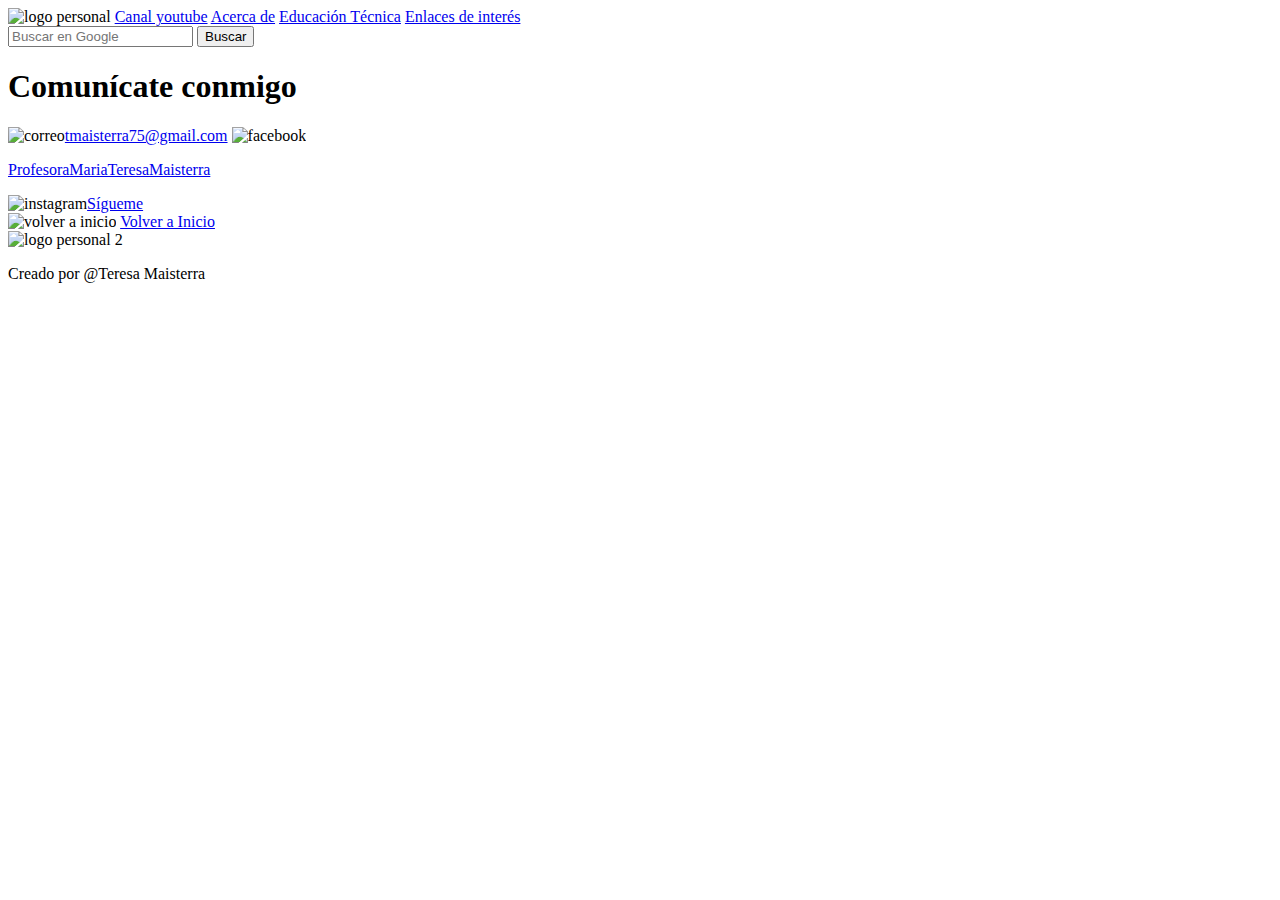
==== contacto.html @ 5f91b8fe "initial commit" ====
<!DOCTYPE html>
<html lang="en">

<head>
  <meta charset="UTF-8">
  <meta http-equiv="X-UA-Compatible" content="IE=edge">
  <meta name="viewport" content="width=device-width, initial-scale=1.0">
  <meta name="description" content="sitio web educativo sobre educación técnica">
  <meta name="keywords" content="educacion, tecnología, industria de procesos, marketing, informática, secundaria">
  <link href="https://cdn.jsdelivr.net/npm/bootstrap@5.3.0-alpha3/dist/css/bootstrap.min.css" rel="stylesheet"
    integrity="sha384-KK94CHFLLe+nY2dmCWGMq91rCGa5gtU4mk92HdvYe+M/SXH301p5ILy+dN9+nJOZ" crossorigin="anonymous">
  <link rel="stylesheet" href="Estilos/CSS/Style.css">
  <title>Contacto | Contenidos y más </title>
</head>

<body class="body-contacto">
  <header>
    <!--Barra de navegación-->
    <div class="navbar">
      <img class="nav-imagen" src="Images/logo4.png" alt="logo personal">
      <a class="nav-enlaces" href="https://youtube.com/@teresamaisterrra">Canal youtube</a>
           <a class="nav-enlaces" href="sobremi.html">Acerca de</a>      
      <a class="nav-enlaces" href="educacionTecnica.html">Educación Técnica</a>
      <a class="nav-enlaces" href="enlacesDeInteres.html">Enlaces de interés</a>
      <div class="search-container">
        <form action="https://www.google.com/search" method="GET">
          <input type="text" name="q" placeholder="Buscar en Google">
          <button class="search-button" type="submit">Buscar</button>
        </form>
      </div>
    </div>
  </header>
  <!--Titulo-->
  <h1 class="titulo"> Comunícate conmigo</h1>

  <div class="contenedor4">
    <img class="imagenes2" src="Images/Correo 2.png" alt="correo"><a class="redes"
      href="mailto:tmaisterra75@gmail.com">tmaisterra75@gmail.com</a></img>
    <img class="imagenes2" src="Images/facebook.png" alt="facebook">
    <p class="redes"><a href="https://www.facebook.com/ProfesoraMariaTeresaMaisterra">ProfesoraMariaTeresaMaisterra</a>
    </p></img>
    <img class="imagenes2" src="Images/Instagram 1.png" alt="instagram"><a class="redes"
      href="https//instagram.com/mtmaisterra/">Sígueme</a></img>

  </div>

  <footer>
    <img class="volver" src="Images/Flecha1.png" alt="volver a inicio">
    <a class="enlace-index" href="index.html"> Volver a Inicio</a>
    <div class="contenedor2">

      <img class="logoFinal" src="Images/logo2.png" alt="logo personal 2">
    </div>
    <p class="datosCreacion">Creado por @Teresa Maisterra</p>
  </footer>
  <script src="https://code.jquery.com/jquery-3.5.1.slim.min.js"></script>
  <script src="https://stackpath.bootstrapcdn.com/bootstrap/4.5.2/js/bootstrap.min.js"></script>
</body>

</html>
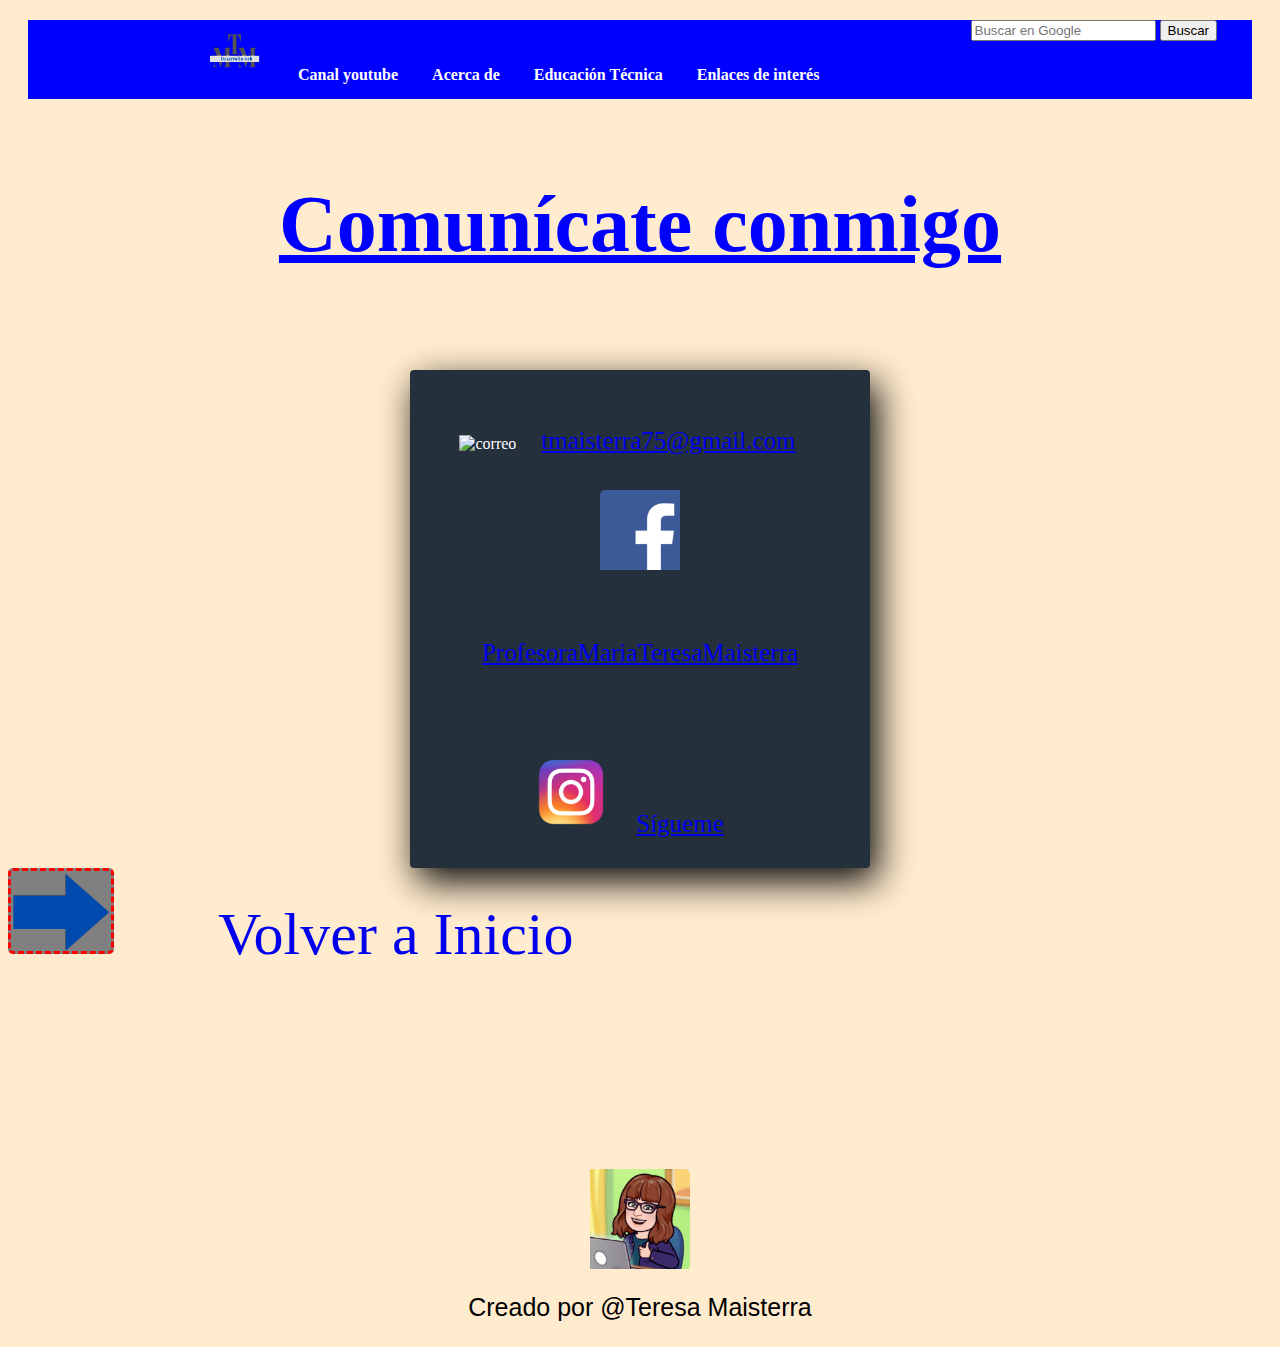
==== commit 0ea87174: "Add files via upload" ====
--- a/contacto.html
+++ b/contacto.html
@@ -49,7 +49,7 @@
     <a class="enlace-index" href="index.html"> Volver a Inicio</a>
     <div class="contenedor2">
 
-      <img class="logoFinal" src="Images/logo2.png" alt="logo personal 2">
+      <img class="logoFinal" src="Images/Logo2.png" alt="logo personal 2">
     </div>
     <p class="datosCreacion">Creado por @Teresa Maisterra</p>
   </footer>
--- a/Estilos/CSS/Style.css
+++ b/Estilos/CSS/Style.css
@@ -0,0 +1,355 @@
+@keyframes aparecer {
+  0% {
+    opacity: 0;
+  }
+  25% {
+    opacity: 2;
+  }
+  50% {
+    opacity: 4;
+  }
+  75% {
+    opacity: 5;
+  }
+  100% {
+    opacity: 6;
+  }
+}
+.body-index, .body-enlacesdeInteres, .body-educTecnica, .acercaDe-Body, .body-educacionI, .body-contacto, .body-marketing, .body-operaciones, .body-informatica, .body-educacionII {
+  background: blanchedalmond;
+}
+.body-index .mi-elemento, .body-enlacesdeInteres .mi-elemento, .body-educTecnica .mi-elemento, .acercaDe-Body .mi-elemento, .body-educacionI .mi-elemento, .body-contacto .mi-elemento, .body-marketing .mi-elemento, .body-operaciones .mi-elemento, .body-informatica .mi-elemento, .body-educacionII .mi-elemento {
+  color: blue;
+  font-size: 20px;
+}
+@media (max-width: 768px) {
+  .body-index .mi-elemento, .body-enlacesdeInteres .mi-elemento, .body-educTecnica .mi-elemento, .acercaDe-Body .mi-elemento, .body-educacionI .mi-elemento, .body-contacto .mi-elemento, .body-marketing .mi-elemento, .body-operaciones .mi-elemento, .body-informatica .mi-elemento, .body-educacionII .mi-elemento {
+    color: red;
+    font-size: 14px;
+  }
+}
+.body-index .navbar, .body-enlacesdeInteres .navbar, .body-educTecnica .navbar, .acercaDe-Body .navbar, .body-educacionI .navbar, .body-contacto .navbar, .body-marketing .navbar, .body-operaciones .navbar, .body-informatica .navbar, .body-educacionII .navbar {
+  margin: 20px 20px 20px 20px;
+  justify-content: center;
+  text-align: center;
+  background-color: blue;
+  text-decoration: none;
+  overflow: hidden;
+}
+.body-index .navbar-ul-li, .body-enlacesdeInteres .navbar-ul-li, .body-educTecnica .navbar-ul-li, .acercaDe-Body .navbar-ul-li, .body-educacionI .navbar-ul-li, .body-contacto .navbar-ul-li, .body-marketing .navbar-ul-li, .body-operaciones .navbar-ul-li, .body-informatica .navbar-ul-li, .body-educacionII .navbar-ul-li {
+  float: left;
+  text-decoration: none;
+}
+.body-index .nav-imagen, .body-enlacesdeInteres .nav-imagen, .body-educTecnica .nav-imagen, .acercaDe-Body .nav-imagen, .body-educacionI .nav-imagen, .body-contacto .nav-imagen, .body-marketing .nav-imagen, .body-operaciones .nav-imagen, .body-informatica .nav-imagen, .body-educacionII .nav-imagen {
+  width: 80px;
+  height: 60px;
+  margin-left: 35px;
+  text-decoration: none;
+  animation-name: aparecer;
+  animation-duration: 0.7s;
+  animation-iteration-count: infinite;
+}
+.body-index .search-button, .body-enlacesdeInteres .search-button, .body-educTecnica .search-button, .acercaDe-Body .search-button, .body-educacionI .search-button, .body-contacto .search-button, .body-marketing .search-button, .body-operaciones .search-button, .body-informatica .search-button, .body-educacionII .search-button {
+  margin-right: 35px;
+}
+.body-index .nav-enlaces, .body-enlacesdeInteres .nav-enlaces, .body-educTecnica .nav-enlaces, .acercaDe-Body .nav-enlaces, .body-educacionI .nav-enlaces, .body-contacto .nav-enlaces, .body-marketing .nav-enlaces, .body-operaciones .nav-enlaces, .body-informatica .nav-enlaces, .body-educacionII .nav-enlaces {
+  text-decoration: none;
+  display: inline-flex;
+  color: white;
+  font-family: "Roboto";
+  font-weight: bold;
+  text-align: center;
+  padding: 15px;
+}
+.body-index .nav-enlaces:hover, .body-enlacesdeInteres .nav-enlaces:hover, .body-educTecnica .nav-enlaces:hover, .acercaDe-Body .nav-enlaces:hover, .body-educacionI .nav-enlaces:hover, .body-contacto .nav-enlaces:hover, .body-marketing .nav-enlaces:hover, .body-operaciones .nav-enlaces:hover, .body-informatica .nav-enlaces:hover, .body-educacionII .nav-enlaces:hover {
+  background-color: grey;
+  text-decoration: none;
+  color: blue;
+  font-family: "Roboto";
+  font-weight: bold;
+}
+.body-index .search-container, .body-enlacesdeInteres .search-container, .body-educTecnica .search-container, .acercaDe-Body .search-container, .body-educacionI .search-container, .body-contacto .search-container, .body-marketing .search-container, .body-operaciones .search-container, .body-informatica .search-container, .body-educacionII .search-container {
+  float: right;
+  text-decoration: none;
+}
+.body-index .titulo, .body-enlacesdeInteres .titulo, .body-educTecnica .titulo, .acercaDe-Body .titulo, .body-educacionI .titulo, .body-contacto .titulo, .body-marketing .titulo, .body-operaciones .titulo, .body-informatica .titulo, .body-educacionII .titulo {
+  margin-top: 80px;
+  color: blue;
+  font-family: "Times New Roman";
+  font-size: 80px;
+  text-decoration: underline;
+  text-decoration-style: bold;
+  text-align: center;
+  transition: infinite;
+  transition: all 0.7s;
+}
+.body-index .titulo:hover, .body-enlacesdeInteres .titulo:hover, .body-educTecnica .titulo:hover, .acercaDe-Body .titulo:hover, .body-educacionI .titulo:hover, .body-contacto .titulo:hover, .body-marketing .titulo:hover, .body-operaciones .titulo:hover, .body-informatica .titulo:hover, .body-educacionII .titulo:hover {
+  font-family: "Pacifico";
+  color: red;
+  font-size: 100px;
+}
+.body-index .contenedor6, .body-enlacesdeInteres .contenedor6, .body-educTecnica .contenedor6, .acercaDe-Body .contenedor6, .body-educacionI .contenedor6, .body-contacto .contenedor6, .body-marketing .contenedor6, .body-operaciones .contenedor6, .body-informatica .contenedor6, .body-educacionII .contenedor6 {
+  display: grid;
+  grid-template-columns: 1fr 1fr;
+  grid-template-rows: 200px;
+}
+.body-index .texto, .body-enlacesdeInteres .texto, .body-educTecnica .texto, .acercaDe-Body .texto, .body-educacionI .texto, .body-contacto .texto, .body-marketing .texto, .body-operaciones .texto, .body-informatica .texto, .body-educacionII .texto {
+  padding: 25px 25px;
+  margin-top: 40px;
+  font-size: 25px;
+  font-family: "Times New Roman";
+  text-align: justify;
+}
+.body-index .titulo2, .body-enlacesdeInteres .titulo2, .body-educTecnica .titulo2, .acercaDe-Body .titulo2, .body-educacionI .titulo2, .body-contacto .titulo2, .body-marketing .titulo2, .body-operaciones .titulo2, .body-informatica .titulo2, .body-educacionII .titulo2 {
+  font-size: 80px;
+  margin-top: 150px;
+  font-family: "Times New Roman";
+  text-align: center;
+  text-decoration: underline;
+  color: blue;
+}
+.body-index .titulo2:hover, .body-enlacesdeInteres .titulo2:hover, .body-educTecnica .titulo2:hover, .acercaDe-Body .titulo2:hover, .body-educacionI .titulo2:hover, .body-contacto .titulo2:hover, .body-marketing .titulo2:hover, .body-operaciones .titulo2:hover, .body-informatica .titulo2:hover, .body-educacionII .titulo2:hover {
+  color: red;
+  font-family: "Pacifico";
+}
+.body-index .contenedor1, .body-enlacesdeInteres .contenedor1, .body-educTecnica .contenedor1, .acercaDe-Body .contenedor1, .body-educacionI .contenedor1, .body-contacto .contenedor1, .body-marketing .contenedor1, .body-operaciones .contenedor1, .body-informatica .contenedor1, .body-educacionII .contenedor1 {
+  display: block;
+  justify-content: center;
+  padding: 60px 60px;
+  justify-content: center;
+  text-align: center;
+}
+.body-index .pages, .body-enlacesdeInteres .pages, .body-educTecnica .pages, .acercaDe-Body .pages, .body-educacionI .pages, .body-contacto .pages, .body-marketing .pages, .body-operaciones .pages, .body-informatica .pages, .body-educacionII .pages {
+  width: 250px;
+  height: 150px;
+  justify-content: center;
+  margin-top: 35px;
+  margin-left: 35px;
+  margin-right: 35px;
+  animation-name: aparecer;
+  animation-duration: 3s;
+  animation-iteration-count: infinite;
+}
+.body-index .datosCreacion, .body-enlacesdeInteres .datosCreacion, .body-educTecnica .datosCreacion, .acercaDe-Body .datosCreacion, .body-educacionI .datosCreacion, .body-contacto .datosCreacion, .body-marketing .datosCreacion, .body-operaciones .datosCreacion, .body-informatica .datosCreacion, .body-educacionII .datosCreacion {
+  margin-top: 20px;
+  font-size: 25px;
+  font-family: "Arial";
+  text-align: center;
+  text-decoration: none;
+}
+.body-index .logoFinal, .body-enlacesdeInteres .logoFinal, .body-educTecnica .logoFinal, .acercaDe-Body .logoFinal, .body-educacionI .logoFinal, .body-contacto .logoFinal, .body-marketing .logoFinal, .body-operaciones .logoFinal, .body-informatica .logoFinal, .body-educacionII .logoFinal {
+  width: 100px;
+  height: 100px;
+  margin-top: 100px;
+  justify-content: center;
+  text-align: center;
+}
+.body-index .contenedor2, .body-enlacesdeInteres .contenedor2, .body-educTecnica .contenedor2, .acercaDe-Body .contenedor2, .body-educacionI .contenedor2, .body-contacto .contenedor2, .body-marketing .contenedor2, .body-operaciones .contenedor2, .body-informatica .contenedor2, .body-educacionII .contenedor2 {
+  display: block;
+  margin-top: 100px;
+  justify-content: center;
+  text-align: center;
+}
+
+.acercaDe-Body .mi-elemento, .body-educacionI .mi-elemento, .body-enlacesdeInteres .mi-elemento, .body-educTecnica .mi-elemento, .body-contacto .mi-elemento, .body-marketing .mi-elemento, .body-operaciones .mi-elemento, .body-informatica .mi-elemento, .body-educacionII .mi-elemento {
+  color: blue;
+  font-size: 20px;
+}
+@media (max-width: 768px) {
+  .acercaDe-Body .mi-elemento, .body-educacionI .mi-elemento, .body-enlacesdeInteres .mi-elemento, .body-educTecnica .mi-elemento, .body-contacto .mi-elemento, .body-marketing .mi-elemento, .body-operaciones .mi-elemento, .body-informatica .mi-elemento, .body-educacionII .mi-elemento {
+    color: red;
+    font-size: 14px;
+  }
+}
+.acercaDe-Body .volver, .body-educacionI .volver, .body-enlacesdeInteres .volver, .body-educTecnica .volver, .body-contacto .volver, .body-marketing .volver, .body-operaciones .volver, .body-informatica .volver, .body-educacionII .volver {
+  margin-right: 100px;
+  width: 100px;
+  height: 80px;
+  border-radius: 5px;
+  background-color: grey;
+  border-style: dashed;
+  animation-name: aparecer;
+  color: red;
+  animation-duration: 0.7s;
+  animation-iteration-count: infinite;
+}
+.acercaDe-Body .enlace-index, .body-educacionI .enlace-index, .body-enlacesdeInteres .enlace-index, .body-educTecnica .enlace-index, .body-contacto .enlace-index, .body-marketing .enlace-index, .body-operaciones .enlace-index, .body-informatica .enlace-index, .body-educacionII .enlace-index {
+  margin-top: 100px;
+  font-size: 60px;
+  margin-right: 150px;
+  text-decoration: none;
+}
+.acercaDe-Body .enlace-index:hover, .body-educacionI .enlace-index:hover, .body-enlacesdeInteres .enlace-index:hover, .body-educTecnica .enlace-index:hover, .body-contacto .enlace-index:hover, .body-marketing .enlace-index:hover, .body-operaciones .enlace-index:hover, .body-informatica .enlace-index:hover, .body-educacionII .enlace-index:hover {
+  margin-top: 60px;
+  font-size: 60px;
+  font-family: "Sacramento";
+  color: red;
+  text-decoration: bold italic;
+}
+
+.body-educacionI .mi-elemento, .body-enlacesdeInteres .mi-elemento, .body-educTecnica .mi-elemento, .body-contacto .mi-elemento, .body-marketing .mi-elemento, .body-operaciones .mi-elemento, .body-informatica .mi-elemento, .body-educacionII .mi-elemento {
+  color: blue;
+  font-size: 20px;
+}
+@media (max-width: 768px) {
+  .body-educacionI .mi-elemento, .body-enlacesdeInteres .mi-elemento, .body-educTecnica .mi-elemento, .body-contacto .mi-elemento, .body-marketing .mi-elemento, .body-operaciones .mi-elemento, .body-informatica .mi-elemento, .body-educacionII .mi-elemento {
+    color: red;
+    font-size: 14px;
+  }
+}
+.body-educacionI .texto1, .body-enlacesdeInteres .texto1, .body-educTecnica .texto1, .body-contacto .texto1, .body-marketing .texto1, .body-operaciones .texto1, .body-informatica .texto1, .body-educacionII .texto1 {
+  font-size: 40px;
+  padding: 25px 25px;
+  font-family: "Times New Roman";
+  text-align: justify;
+}
+.body-educacionI .classRoom, .body-enlacesdeInteres .classRoom, .body-educTecnica .classRoom, .body-contacto .classRoom, .body-marketing .classRoom, .body-operaciones .classRoom, .body-informatica .classRoom, .body-educacionII .classRoom {
+  font-size: 40px;
+  padding: 25px 25px;
+  font-family: "Times New Roman";
+  text-align: justify;
+  text-decoration: none;
+}
+.body-educacionI .classRoom:hover, .body-enlacesdeInteres .classRoom:hover, .body-educTecnica .classRoom:hover, .body-contacto .classRoom:hover, .body-marketing .classRoom:hover, .body-operaciones .classRoom:hover, .body-informatica .classRoom:hover, .body-educacionII .classRoom:hover {
+  color: red;
+  font-family: "Roboto";
+}
+
+.body-educacionII .mi-elemento {
+  color: blue;
+  font-size: 20px;
+}
+@media (max-width: 768px) {
+  .body-educacionII .mi-elemento {
+    color: red;
+    font-size: 14px;
+  }
+}
+
+.body-informatica .mi-elemento {
+  color: blue;
+  font-size: 20px;
+}
+@media (max-width: 768px) {
+  .body-informatica .mi-elemento {
+    color: red;
+    font-size: 14px;
+  }
+}
+
+.body-operaciones .mi-elemento {
+  color: blue;
+  font-size: 20px;
+}
+@media (max-width: 768px) {
+  .body-operaciones .mi-elemento {
+    color: red;
+    font-size: 14px;
+  }
+}
+
+.body-contacto .mi-elemento {
+  color: blue;
+  font-size: 20px;
+}
+@media (max-width: 768px) {
+  .body-contacto .mi-elemento {
+    color: red;
+    font-size: 14px;
+  }
+}
+.body-contacto .contenedor4 {
+  width: 400px;
+  text-align: center;
+  background-color: #24303c;
+  padding: 30px;
+  margin: auto;
+  margin-top: 100px;
+  border-radius: 4px;
+  font-family: "Roboto";
+  color: white;
+  box-shadow: 7px 13px 37px #000;
+}
+.body-contacto .volver {
+  margin-right: 100px;
+  width: 100px;
+  height: 80px;
+  border-radius: 5px;
+  background-color: grey;
+  border-style: dashed;
+  animation-name: aparecer;
+  color: red;
+  animation-duration: 0.7s;
+  animation-iteration-count: infinite;
+}
+.body-contacto .imagenes2 {
+  margin-top: 35px;
+  width: 80px;
+  height: 80px;
+  justify-content: center;
+  text-align: center;
+}
+.body-contacto .redes {
+  padding: 25px 25px;
+  margin-top: 40px;
+  font-size: 25px;
+  font-family: "Times New Roman";
+  text-align: justify;
+  text-align: center;
+}
+
+.body-enlacesdeInteres .pagina1 {
+  font-size: 60px;
+  color: black;
+  padding: 25px 25px;
+  font-family: "Times New Roman";
+  text-align: center;
+  text-decoration: none;
+}
+.body-enlacesdeInteres .contenedor5 {
+  justify-content: center;
+  text-align: center;
+}
+.body-enlacesdeInteres .texto5 {
+  font-size: 50px;
+  color: black;
+  padding: 25px 25px;
+  font-family: "Times New Roman";
+  text-align: center;
+}
+.body-enlacesdeInteres .imagen3 {
+  width: 250px;
+  height: 150px;
+  border: black 10px;
+  border-style: double;
+  text-align: center;
+  justify-content: center;
+  animation-name: aparecer;
+  animation-duration: 0.7s;
+  animation-iteration-count: infinite;
+}
+.body-enlacesdeInteres .volver {
+  margin-right: 30px;
+  margin-right: 100px;
+  width: 100px;
+  height: 80px;
+  border-radius: 5px;
+  background-color: grey;
+  border-style: dashed;
+  animation-name: aparecer;
+  color: red;
+  animation-duration: 0.7s;
+  animation-iteration-count: infinite;
+}
+.body-enlacesdeInteres .mi-elemento {
+  color: blue;
+  font-size: 20px;
+}
+@media (max-width: 768px) {
+  .body-enlacesdeInteres .mi-elemento {
+    color: red;
+    font-size: 14px;
+  }
+}
+
+/*# sourceMappingURL=Style.css.map */
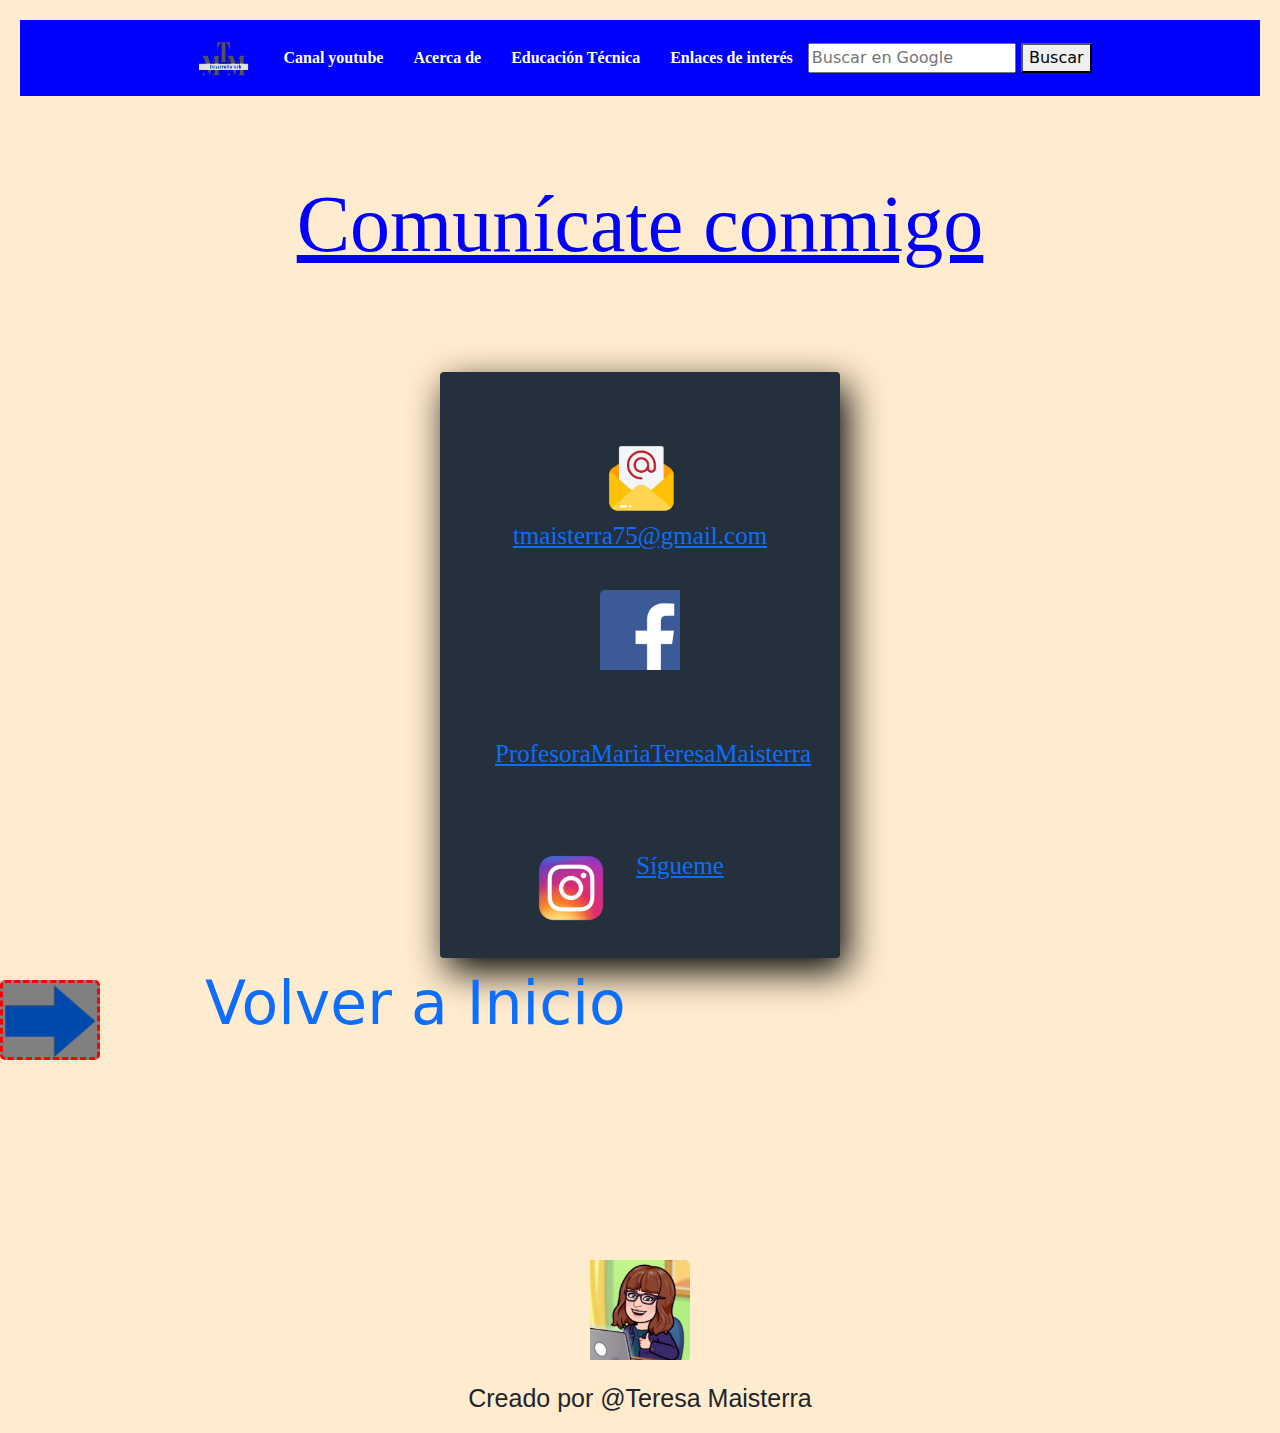
==== commit 46ce437e: "commit nuevo" ====
--- a/contacto.html
+++ b/contacto.html
@@ -9,6 +9,8 @@
   <meta name="keywords" content="educacion, tecnología, industria de procesos, marketing, informática, secundaria">
   <link href="https://cdn.jsdelivr.net/npm/bootstrap@5.3.0-alpha3/dist/css/bootstrap.min.css" rel="stylesheet"
     integrity="sha384-KK94CHFLLe+nY2dmCWGMq91rCGa5gtU4mk92HdvYe+M/SXH301p5ILy+dN9+nJOZ" crossorigin="anonymous">
+    <link rel="stylesheet" href="https://cdn.jsdelivr.net/npm/bootstrap@5.0.0/dist/css/bootstrap.min.css">
+
   <link rel="stylesheet" href="Estilos/CSS/Style.css">
   <title>Contacto | Contenidos y más </title>
 </head>
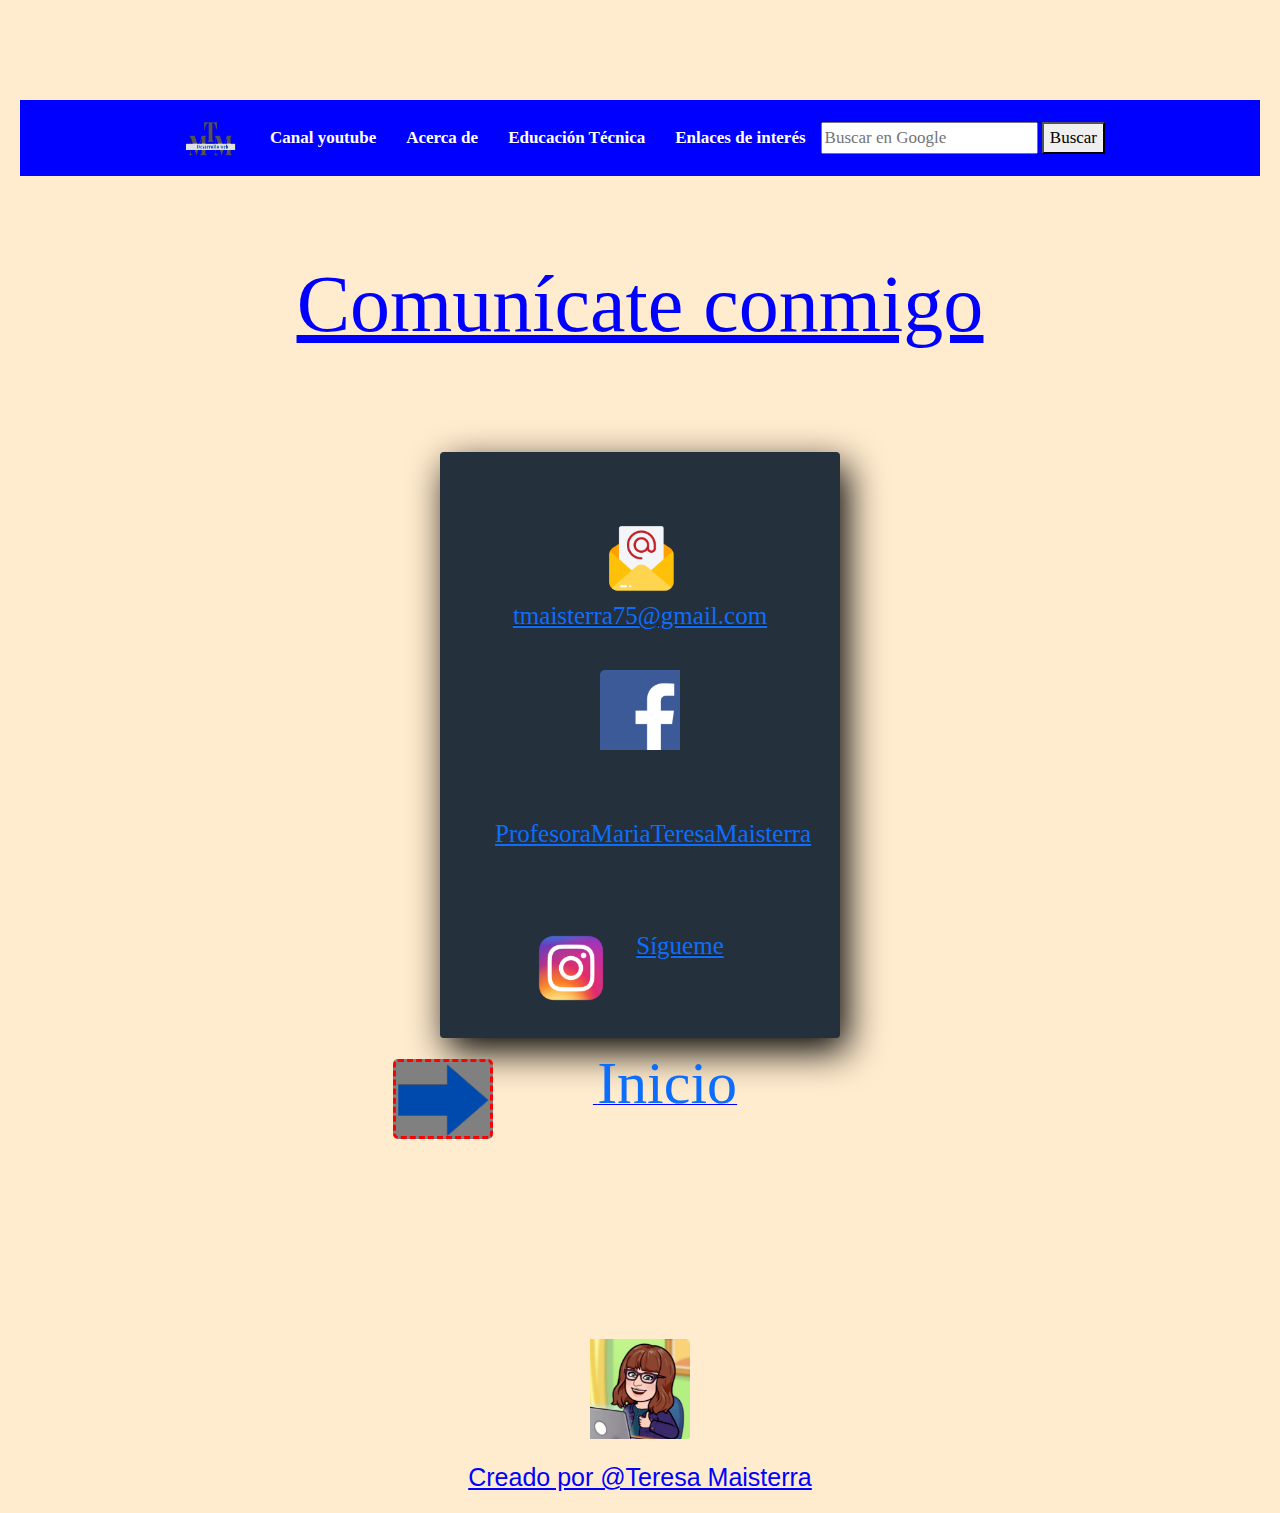
==== commit fbd426e2: "Add files via upload" ====
--- a/contacto.html
+++ b/contacto.html
@@ -48,7 +48,7 @@
 
   <footer>
     <img class="volver" src="Images/Flecha1.png" alt="volver a inicio">
-    <a class="enlace-index" href="index.html"> Volver a Inicio</a>
+    <a class="enlace-index" href="index.html"> Inicio</a>
     <div class="contenedor2">
 
       <img class="logoFinal" src="Images/Logo2.png" alt="logo personal 2">
--- a/Estilos/CSS/Style.css
+++ b/Estilos/CSS/Style.css
@@ -1,3 +1,4 @@
+@charset "UTF-8";
 @keyframes aparecer {
   0% {
     opacity: 0;
@@ -17,16 +18,6 @@
 }
 .body-index, .body-enlacesdeInteres, .body-educTecnica, .acercaDe-Body, .body-educacionI, .body-contacto, .body-marketing, .body-operaciones, .body-informatica, .body-educacionII {
   background: blanchedalmond;
-}
-.body-index .mi-elemento, .body-enlacesdeInteres .mi-elemento, .body-educTecnica .mi-elemento, .acercaDe-Body .mi-elemento, .body-educacionI .mi-elemento, .body-contacto .mi-elemento, .body-marketing .mi-elemento, .body-operaciones .mi-elemento, .body-informatica .mi-elemento, .body-educacionII .mi-elemento {
-  color: blue;
-  font-size: 20px;
-}
-@media (max-width: 768px) {
-  .body-index .mi-elemento, .body-enlacesdeInteres .mi-elemento, .body-educTecnica .mi-elemento, .acercaDe-Body .mi-elemento, .body-educacionI .mi-elemento, .body-contacto .mi-elemento, .body-marketing .mi-elemento, .body-operaciones .mi-elemento, .body-informatica .mi-elemento, .body-educacionII .mi-elemento {
-    color: red;
-    font-size: 14px;
-  }
 }
 .body-index .navbar, .body-enlacesdeInteres .navbar, .body-educTecnica .navbar, .acercaDe-Body .navbar, .body-educacionI .navbar, .body-contacto .navbar, .body-marketing .navbar, .body-operaciones .navbar, .body-informatica .navbar, .body-educacionII .navbar {
   margin: 20px 20px 20px 20px;
@@ -88,10 +79,50 @@
   color: red;
   font-size: 100px;
 }
-.body-index .contenedor6, .body-enlacesdeInteres .contenedor6, .body-educTecnica .contenedor6, .acercaDe-Body .contenedor6, .body-educacionI .contenedor6, .body-contacto .contenedor6, .body-marketing .contenedor6, .body-operaciones .contenedor6, .body-informatica .contenedor6, .body-educacionII .contenedor6 {
-  display: grid;
-  grid-template-columns: 1fr 1fr;
-  grid-template-rows: 200px;
+@media (max-width: 600px) {
+  .body-index, .body-enlacesdeInteres, .body-educTecnica, .acercaDe-Body, .body-educacionI, .body-contacto, .body-marketing, .body-operaciones, .body-informatica, .body-educacionII {
+    /* Estilos para pantallas con un ancho máximo de 600px */
+    margin-top: 60px;
+    color: blue;
+    font-family: "Times New Roman";
+    font-size: 60px;
+    text-decoration: underline;
+    text-decoration-style: bold;
+    text-align: center;
+    transition: infinite;
+    transition: all 0.7s;
+    font-size: 60px;
+  }
+}
+@media (min-width: 1200px) {
+  .body-index, .body-enlacesdeInteres, .body-educTecnica, .acercaDe-Body, .body-educacionI, .body-contacto, .body-marketing, .body-operaciones, .body-informatica, .body-educacionII {
+    /* Estilos para pantallas con un ancho mínimo de 1200px */
+    margin-top: 100px;
+    color: blue;
+    font-family: "Times New Roman";
+    font-size: 100px;
+    text-decoration: underline;
+    text-decoration-style: bold;
+    text-align: center;
+    transition: infinite;
+    transition: all 0.7s;
+    font-size: 17px;
+  }
+}
+@media (max-width: 767px) {
+  .body-index, .body-enlacesdeInteres, .body-educTecnica, .acercaDe-Body, .body-educacionI, .body-contacto, .body-marketing, .body-operaciones, .body-informatica, .body-educacionII {
+    /* Estilos para pantallas móviles con un ancho máximo de 767px */
+    margin-top: 60px;
+    color: blue;
+    font-family: "Times New Roman";
+    font-size: 60px;
+    text-decoration: underline;
+    text-decoration-style: bold;
+    text-align: center;
+    transition: infinite;
+    transition: all 0.7s;
+    font-size: 60px;
+  }
 }
 .body-index .texto, .body-enlacesdeInteres .texto, .body-educTecnica .texto, .acercaDe-Body .texto, .body-educacionI .texto, .body-contacto .texto, .body-marketing .texto, .body-operaciones .texto, .body-informatica .texto, .body-educacionII .texto {
   padding: 25px 25px;
@@ -151,16 +182,6 @@
   text-align: center;
 }
 
-.acercaDe-Body .mi-elemento, .body-educacionI .mi-elemento, .body-enlacesdeInteres .mi-elemento, .body-educTecnica .mi-elemento, .body-contacto .mi-elemento, .body-marketing .mi-elemento, .body-operaciones .mi-elemento, .body-informatica .mi-elemento, .body-educacionII .mi-elemento {
-  color: blue;
-  font-size: 20px;
-}
-@media (max-width: 768px) {
-  .acercaDe-Body .mi-elemento, .body-educacionI .mi-elemento, .body-enlacesdeInteres .mi-elemento, .body-educTecnica .mi-elemento, .body-contacto .mi-elemento, .body-marketing .mi-elemento, .body-operaciones .mi-elemento, .body-informatica .mi-elemento, .body-educacionII .mi-elemento {
-    color: red;
-    font-size: 14px;
-  }
-}
 .acercaDe-Body .volver, .body-educacionI .volver, .body-enlacesdeInteres .volver, .body-educTecnica .volver, .body-contacto .volver, .body-marketing .volver, .body-operaciones .volver, .body-informatica .volver, .body-educacionII .volver {
   margin-right: 100px;
   width: 100px;
@@ -187,16 +208,6 @@
   text-decoration: bold italic;
 }
 
-.body-educacionI .mi-elemento, .body-enlacesdeInteres .mi-elemento, .body-educTecnica .mi-elemento, .body-contacto .mi-elemento, .body-marketing .mi-elemento, .body-operaciones .mi-elemento, .body-informatica .mi-elemento, .body-educacionII .mi-elemento {
-  color: blue;
-  font-size: 20px;
-}
-@media (max-width: 768px) {
-  .body-educacionI .mi-elemento, .body-enlacesdeInteres .mi-elemento, .body-educTecnica .mi-elemento, .body-contacto .mi-elemento, .body-marketing .mi-elemento, .body-operaciones .mi-elemento, .body-informatica .mi-elemento, .body-educacionII .mi-elemento {
-    color: red;
-    font-size: 14px;
-  }
-}
 .body-educacionI .texto1, .body-enlacesdeInteres .texto1, .body-educTecnica .texto1, .body-contacto .texto1, .body-marketing .texto1, .body-operaciones .texto1, .body-informatica .texto1, .body-educacionII .texto1 {
   font-size: 40px;
   padding: 25px 25px;
@@ -215,49 +226,6 @@
   font-family: "Roboto";
 }
 
-.body-educacionII .mi-elemento {
-  color: blue;
-  font-size: 20px;
-}
-@media (max-width: 768px) {
-  .body-educacionII .mi-elemento {
-    color: red;
-    font-size: 14px;
-  }
-}
-
-.body-informatica .mi-elemento {
-  color: blue;
-  font-size: 20px;
-}
-@media (max-width: 768px) {
-  .body-informatica .mi-elemento {
-    color: red;
-    font-size: 14px;
-  }
-}
-
-.body-operaciones .mi-elemento {
-  color: blue;
-  font-size: 20px;
-}
-@media (max-width: 768px) {
-  .body-operaciones .mi-elemento {
-    color: red;
-    font-size: 14px;
-  }
-}
-
-.body-contacto .mi-elemento {
-  color: blue;
-  font-size: 20px;
-}
-@media (max-width: 768px) {
-  .body-contacto .mi-elemento {
-    color: red;
-    font-size: 14px;
-  }
-}
 .body-contacto .contenedor4 {
   width: 400px;
   text-align: center;
@@ -341,15 +309,5 @@
   animation-duration: 0.7s;
   animation-iteration-count: infinite;
 }
-.body-enlacesdeInteres .mi-elemento {
-  color: blue;
-  font-size: 20px;
-}
-@media (max-width: 768px) {
-  .body-enlacesdeInteres .mi-elemento {
-    color: red;
-    font-size: 14px;
-  }
-}
 
 /*# sourceMappingURL=Style.css.map */
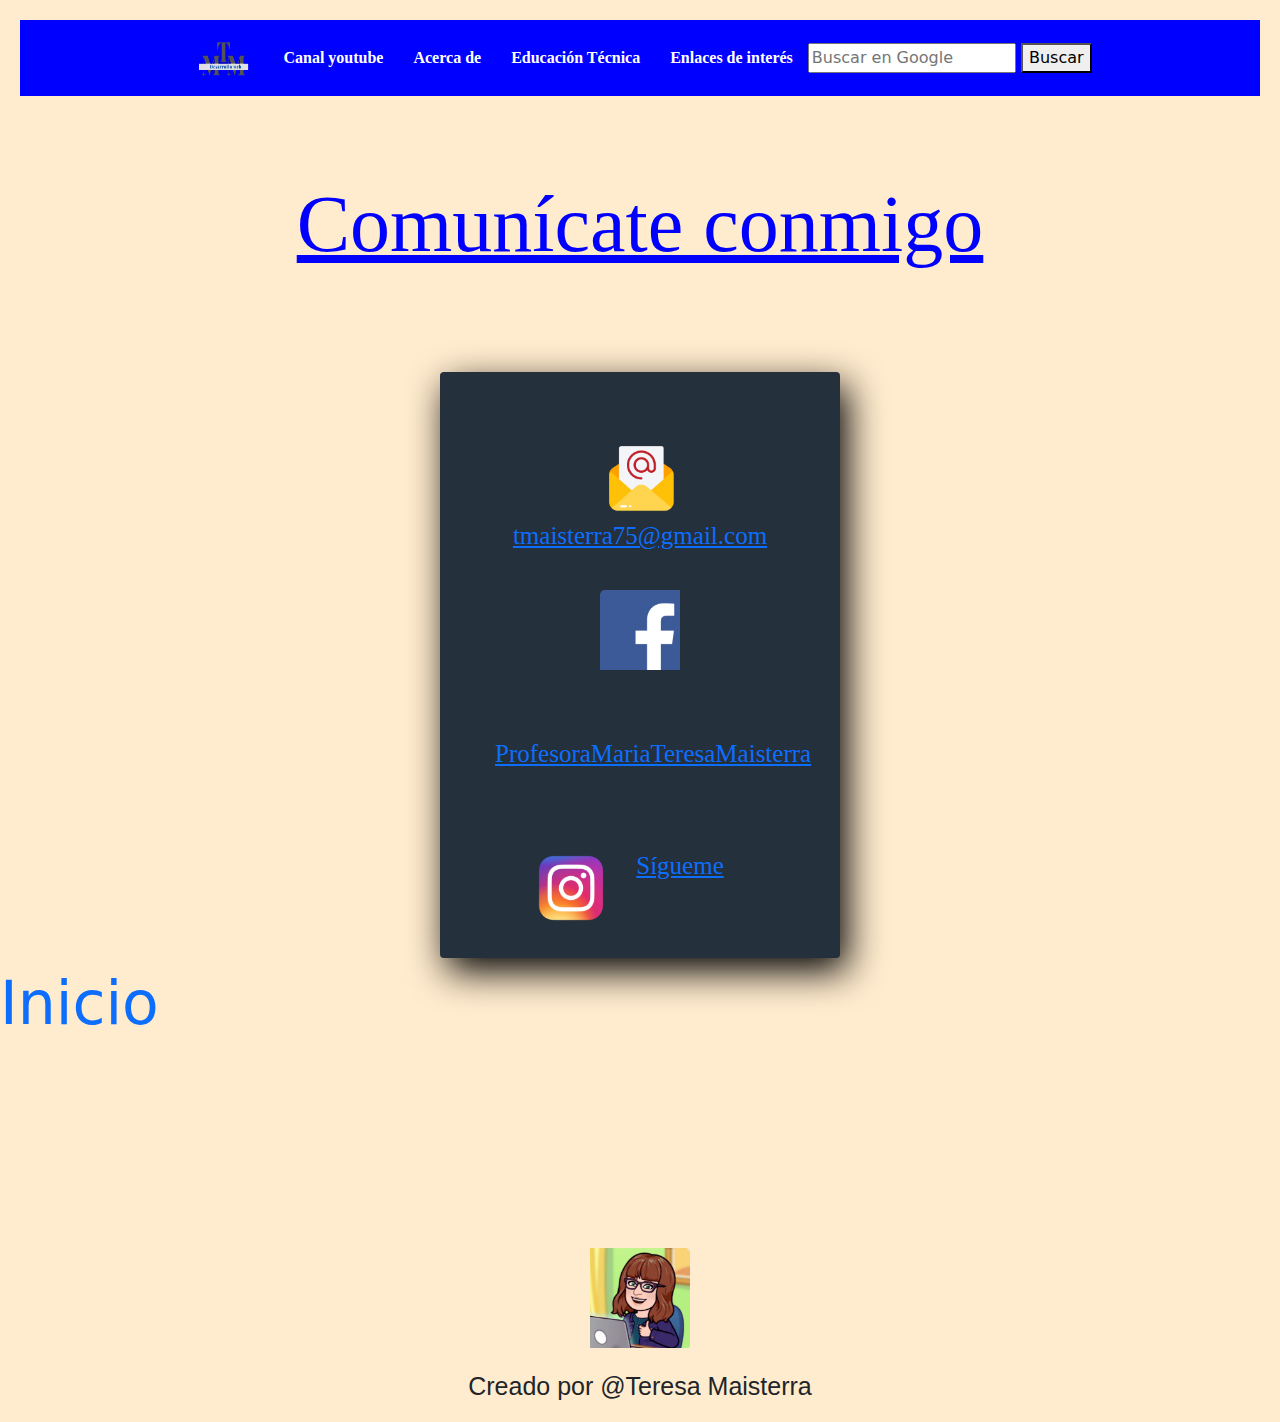
==== commit 4b70f0a9: "commit 2" ====
--- a/contacto.html
+++ b/contacto.html
@@ -47,8 +47,7 @@
   </div>
 
   <footer>
-    <img class="volver" src="Images/Flecha1.png" alt="volver a inicio">
-    <a class="enlace-index" href="index.html"> Inicio</a>
+      <a class="enlace-index" href="index.html"> Inicio</a>
     <div class="contenedor2">
 
       <img class="logoFinal" src="Images/Logo2.png" alt="logo personal 2">
--- a/Estilos/CSS/Style.css
+++ b/Estilos/CSS/Style.css
@@ -1,4 +1,3 @@
-@charset "UTF-8";
 @keyframes aparecer {
   0% {
     opacity: 0;
@@ -44,8 +43,8 @@
   margin-right: 35px;
 }
 .body-index .nav-enlaces, .body-enlacesdeInteres .nav-enlaces, .body-educTecnica .nav-enlaces, .acercaDe-Body .nav-enlaces, .body-educacionI .nav-enlaces, .body-contacto .nav-enlaces, .body-marketing .nav-enlaces, .body-operaciones .nav-enlaces, .body-informatica .nav-enlaces, .body-educacionII .nav-enlaces {
+  display: inline-flex;
   text-decoration: none;
-  display: inline-flex;
   color: white;
   font-family: "Roboto";
   font-weight: bold;
@@ -79,51 +78,6 @@
   color: red;
   font-size: 100px;
 }
-@media (max-width: 600px) {
-  .body-index, .body-enlacesdeInteres, .body-educTecnica, .acercaDe-Body, .body-educacionI, .body-contacto, .body-marketing, .body-operaciones, .body-informatica, .body-educacionII {
-    /* Estilos para pantallas con un ancho máximo de 600px */
-    margin-top: 60px;
-    color: blue;
-    font-family: "Times New Roman";
-    font-size: 60px;
-    text-decoration: underline;
-    text-decoration-style: bold;
-    text-align: center;
-    transition: infinite;
-    transition: all 0.7s;
-    font-size: 60px;
-  }
-}
-@media (min-width: 1200px) {
-  .body-index, .body-enlacesdeInteres, .body-educTecnica, .acercaDe-Body, .body-educacionI, .body-contacto, .body-marketing, .body-operaciones, .body-informatica, .body-educacionII {
-    /* Estilos para pantallas con un ancho mínimo de 1200px */
-    margin-top: 100px;
-    color: blue;
-    font-family: "Times New Roman";
-    font-size: 100px;
-    text-decoration: underline;
-    text-decoration-style: bold;
-    text-align: center;
-    transition: infinite;
-    transition: all 0.7s;
-    font-size: 17px;
-  }
-}
-@media (max-width: 767px) {
-  .body-index, .body-enlacesdeInteres, .body-educTecnica, .acercaDe-Body, .body-educacionI, .body-contacto, .body-marketing, .body-operaciones, .body-informatica, .body-educacionII {
-    /* Estilos para pantallas móviles con un ancho máximo de 767px */
-    margin-top: 60px;
-    color: blue;
-    font-family: "Times New Roman";
-    font-size: 60px;
-    text-decoration: underline;
-    text-decoration-style: bold;
-    text-align: center;
-    transition: infinite;
-    transition: all 0.7s;
-    font-size: 60px;
-  }
-}
 .body-index .texto, .body-enlacesdeInteres .texto, .body-educTecnica .texto, .acercaDe-Body .texto, .body-educacionI .texto, .body-contacto .texto, .body-marketing .texto, .body-operaciones .texto, .body-informatica .texto, .body-educacionII .texto {
   padding: 25px 25px;
   margin-top: 40px;
@@ -180,6 +134,155 @@
   margin-top: 100px;
   justify-content: center;
   text-align: center;
+}
+@media screen and (max-width: 600px) {
+  .body-index .body-index, .body-enlacesdeInteres .body-index, .body-index .body-enlacesdeInteres, .body-enlacesdeInteres .body-enlacesdeInteres, .body-educTecnica .body-index, .body-educTecnica .body-enlacesdeInteres, .body-index .body-educTecnica, .body-enlacesdeInteres .body-educTecnica, .body-educTecnica .body-educTecnica, .acercaDe-Body .body-index, .acercaDe-Body .body-enlacesdeInteres, .acercaDe-Body .body-educTecnica, .body-educacionI .body-index, .body-enlacesdeInteres .body-index, .body-educacionI .body-enlacesdeInteres, .body-enlacesdeInteres .body-enlacesdeInteres, .body-educacionI .body-educTecnica, .body-enlacesdeInteres .body-educTecnica, .body-contacto .body-index, .body-contacto .body-enlacesdeInteres, .body-contacto .body-educTecnica, .body-marketing .body-index, .body-marketing .body-enlacesdeInteres, .body-marketing .body-educTecnica, .body-operaciones .body-index, .body-operaciones .body-enlacesdeInteres, .body-operaciones .body-educTecnica, .body-informatica .body-index, .body-informatica .body-enlacesdeInteres, .body-informatica .body-educTecnica, .body-educacionII .body-index, .body-educacionII .body-enlacesdeInteres, .body-educacionII .body-educTecnica, .body-index .acercaDe-Body, .body-enlacesdeInteres .acercaDe-Body, .body-educTecnica .acercaDe-Body, .body-index .body-educacionI, .body-index .body-enlacesdeInteres, .body-enlacesdeInteres .body-educacionI, .body-enlacesdeInteres .body-enlacesdeInteres, .body-educTecnica .body-educacionI, .body-educTecnica .body-enlacesdeInteres, .body-index .body-contacto, .body-enlacesdeInteres .body-contacto, .body-educTecnica .body-contacto, .body-index .body-marketing, .body-enlacesdeInteres .body-marketing, .body-educTecnica .body-marketing, .body-index .body-operaciones, .body-enlacesdeInteres .body-operaciones, .body-educTecnica .body-operaciones, .body-index .body-informatica, .body-enlacesdeInteres .body-informatica, .body-educTecnica .body-informatica, .body-index .body-educacionII, .body-enlacesdeInteres .body-educacionII, .body-educTecnica .body-educacionII, .acercaDe-Body .acercaDe-Body, .body-educacionI .acercaDe-Body, .body-enlacesdeInteres .acercaDe-Body, .body-contacto .acercaDe-Body, .body-marketing .acercaDe-Body, .body-operaciones .acercaDe-Body, .body-informatica .acercaDe-Body, .body-educacionII .acercaDe-Body, .acercaDe-Body .body-educacionI, .acercaDe-Body .body-enlacesdeInteres, .acercaDe-Body .body-contacto, .acercaDe-Body .body-marketing, .acercaDe-Body .body-operaciones, .acercaDe-Body .body-informatica, .acercaDe-Body .body-educacionII, .body-educacionI .body-educacionI, .body-enlacesdeInteres .body-educacionI, .body-educacionI .body-enlacesdeInteres, .body-enlacesdeInteres .body-enlacesdeInteres, .body-contacto .body-educacionI, .body-contacto .body-enlacesdeInteres, .body-educacionI .body-contacto, .body-enlacesdeInteres .body-contacto, .body-contacto .body-contacto, .body-marketing .body-educacionI, .body-marketing .body-enlacesdeInteres, .body-marketing .body-contacto, .body-educacionI .body-marketing, .body-enlacesdeInteres .body-marketing, .body-contacto .body-marketing, .body-marketing .body-marketing, .body-operaciones .body-educacionI, .body-operaciones .body-enlacesdeInteres, .body-operaciones .body-contacto, .body-operaciones .body-marketing, .body-educacionI .body-operaciones, .body-enlacesdeInteres .body-operaciones, .body-contacto .body-operaciones, .body-marketing .body-operaciones, .body-operaciones .body-operaciones, .body-informatica .body-educacionI, .body-informatica .body-enlacesdeInteres, .body-informatica .body-contacto, .body-informatica .body-marketing, .body-informatica .body-operaciones, .body-educacionI .body-informatica, .body-enlacesdeInteres .body-informatica, .body-contacto .body-informatica, .body-marketing .body-informatica, .body-operaciones .body-informatica, .body-informatica .body-informatica, .body-educacionII .body-educacionI, .body-educacionII .body-enlacesdeInteres, .body-educacionII .body-contacto, .body-educacionII .body-marketing, .body-educacionII .body-operaciones, .body-educacionII .body-informatica, .body-educacionI .body-educacionII, .body-enlacesdeInteres .body-educacionII, .body-contacto .body-educacionII, .body-marketing .body-educacionII, .body-operaciones .body-educacionII, .body-informatica .body-educacionII, .body-educacionII .body-educacionII {
+    background: red;
+  }
+  .body-index .titulo, .body-enlacesdeInteres .titulo, .body-educTecnica .titulo, .acercaDe-Body .titulo, .body-educacionI .titulo, .body-contacto .titulo, .body-marketing .titulo, .body-operaciones .titulo, .body-informatica .titulo, .body-educacionII .titulo {
+    margin-top: 40px;
+    color: red;
+    font-family: "Roboto";
+    font-size: 5px;
+    text-decoration: underline;
+    text-decoration-style: bold;
+    text-align: center;
+    transition: infinite;
+    transition: all 0.7s;
+  }
+  .body-index .navbar, .body-enlacesdeInteres .navbar, .body-educTecnica .navbar, .acercaDe-Body .navbar, .body-educacionI .navbar, .body-contacto .navbar, .body-marketing .navbar, .body-operaciones .navbar, .body-informatica .navbar, .body-educacionII .navbar {
+    margin: 5px 5px 5px 5px;
+    justify-content: center;
+    text-align: center;
+    background-color: red;
+    text-decoration: none;
+    overflow: hidden;
+  }
+  .body-index .nav-enlaces, .body-enlacesdeInteres .nav-enlaces, .body-educTecnica .nav-enlaces, .acercaDe-Body .nav-enlaces, .body-educacionI .nav-enlaces, .body-contacto .nav-enlaces, .body-marketing .nav-enlaces, .body-operaciones .nav-enlaces, .body-informatica .nav-enlaces, .body-educacionII .nav-enlaces {
+    display: inline-flex;
+    text-decoration: none;
+    color: white;
+    font-family: "Roboto";
+    font-weight: bold;
+    text-align: center;
+    padding: 5px;
+  }
+  .body-index .nav-enlaces:hover, .body-enlacesdeInteres .nav-enlaces:hover, .body-educTecnica .nav-enlaces:hover, .acercaDe-Body .nav-enlaces:hover, .body-educacionI .nav-enlaces:hover, .body-contacto .nav-enlaces:hover, .body-marketing .nav-enlaces:hover, .body-operaciones .nav-enlaces:hover, .body-informatica .nav-enlaces:hover, .body-educacionII .nav-enlaces:hover {
+    background-color: grey;
+    text-decoration: none;
+    color: blue;
+    font-family: "Roboto";
+    font-weight: bold;
+  }
+  .body-index .navbar-ul-li, .body-enlacesdeInteres .navbar-ul-li, .body-educTecnica .navbar-ul-li, .acercaDe-Body .navbar-ul-li, .body-educacionI .navbar-ul-li, .body-contacto .navbar-ul-li, .body-marketing .navbar-ul-li, .body-operaciones .navbar-ul-li, .body-informatica .navbar-ul-li, .body-educacionII .navbar-ul-li {
+    float: left;
+    text-decoration: none;
+  }
+  .body-index .nav-imagen, .body-enlacesdeInteres .nav-imagen, .body-educTecnica .nav-imagen, .acercaDe-Body .nav-imagen, .body-educacionI .nav-imagen, .body-contacto .nav-imagen, .body-marketing .nav-imagen, .body-operaciones .nav-imagen, .body-informatica .nav-imagen, .body-educacionII .nav-imagen {
+    width: 35px;
+    height: 20px;
+    margin-left: 5px;
+    text-decoration: none;
+    animation-name: aparecer;
+    animation-duration: 0.7s;
+    animation-iteration-count: infinite;
+  }
+  .body-index .search-button, .body-enlacesdeInteres .search-button, .body-educTecnica .search-button, .acercaDe-Body .search-button, .body-educacionI .search-button, .body-contacto .search-button, .body-marketing .search-button, .body-operaciones .search-button, .body-informatica .search-button, .body-educacionII .search-button {
+    margin-right: 5px;
+  }
+  .body-index .nav-enlaces, .body-enlacesdeInteres .nav-enlaces, .body-educTecnica .nav-enlaces, .acercaDe-Body .nav-enlaces, .body-educacionI .nav-enlaces, .body-contacto .nav-enlaces, .body-marketing .nav-enlaces, .body-operaciones .nav-enlaces, .body-informatica .nav-enlaces, .body-educacionII .nav-enlaces {
+    display: inline-flex;
+    text-decoration: none;
+    color: white;
+    font-family: "Roboto";
+    font-weight: bold;
+    text-align: center;
+    padding: 5px;
+  }
+  .body-index .nav-enlaces:hover, .body-enlacesdeInteres .nav-enlaces:hover, .body-educTecnica .nav-enlaces:hover, .acercaDe-Body .nav-enlaces:hover, .body-educacionI .nav-enlaces:hover, .body-contacto .nav-enlaces:hover, .body-marketing .nav-enlaces:hover, .body-operaciones .nav-enlaces:hover, .body-informatica .nav-enlaces:hover, .body-educacionII .nav-enlaces:hover {
+    background-color: white;
+    text-decoration: none;
+    color: blue;
+    font-family: "Roboto";
+    font-weight: bold;
+  }
+  .body-index .search-container, .body-enlacesdeInteres .search-container, .body-educTecnica .search-container, .acercaDe-Body .search-container, .body-educacionI .search-container, .body-contacto .search-container, .body-marketing .search-container, .body-operaciones .search-container, .body-informatica .search-container, .body-educacionII .search-container {
+    float: right;
+    text-decoration: none;
+  }
+  .body-index .titulo, .body-enlacesdeInteres .titulo, .body-educTecnica .titulo, .acercaDe-Body .titulo, .body-educacionI .titulo, .body-contacto .titulo, .body-marketing .titulo, .body-operaciones .titulo, .body-informatica .titulo, .body-educacionII .titulo {
+    margin-top: 50px;
+    color: red;
+    font-family: "Roboto";
+    font-size: 5px;
+    text-decoration: underline;
+    text-decoration-style: bold;
+    text-align: center;
+    transition: infinite;
+    transition: all 0.7s;
+  }
+  .body-index .titulo:hover, .body-enlacesdeInteres .titulo:hover, .body-educTecnica .titulo:hover, .acercaDe-Body .titulo:hover, .body-educacionI .titulo:hover, .body-contacto .titulo:hover, .body-marketing .titulo:hover, .body-operaciones .titulo:hover, .body-informatica .titulo:hover, .body-educacionII .titulo:hover {
+    font-family: "Pacifico";
+    color: red;
+    font-size: 60px;
+  }
+  .body-index .texto, .body-enlacesdeInteres .texto, .body-educTecnica .texto, .acercaDe-Body .texto, .body-educacionI .texto, .body-contacto .texto, .body-marketing .texto, .body-operaciones .texto, .body-informatica .texto, .body-educacionII .texto {
+    padding: 20px 20px;
+    margin-top: 40px;
+    font-size: 20px;
+    font-family: "Times New Roman";
+    text-align: justify;
+  }
+  .body-index .titulo2, .body-enlacesdeInteres .titulo2, .body-educTecnica .titulo2, .acercaDe-Body .titulo2, .body-educacionI .titulo2, .body-contacto .titulo2, .body-marketing .titulo2, .body-operaciones .titulo2, .body-informatica .titulo2, .body-educacionII .titulo2 {
+    font-size: 60px;
+    margin-top: 20px;
+    font-family: "Times New Roman";
+    text-align: center;
+    text-decoration: underline;
+    color: blue;
+  }
+  .body-index .titulo2:hover, .body-enlacesdeInteres .titulo2:hover, .body-educTecnica .titulo2:hover, .acercaDe-Body .titulo2:hover, .body-educacionI .titulo2:hover, .body-contacto .titulo2:hover, .body-marketing .titulo2:hover, .body-operaciones .titulo2:hover, .body-informatica .titulo2:hover, .body-educacionII .titulo2:hover {
+    color: red;
+    font-family: "Pacifico";
+  }
+  .body-index .contenedor1, .body-enlacesdeInteres .contenedor1, .body-educTecnica .contenedor1, .acercaDe-Body .contenedor1, .body-educacionI .contenedor1, .body-contacto .contenedor1, .body-marketing .contenedor1, .body-operaciones .contenedor1, .body-informatica .contenedor1, .body-educacionII .contenedor1 {
+    display: block;
+    justify-content: center;
+    padding: 60px 60px;
+    justify-content: center;
+    text-align: center;
+  }
+  .body-index .pages, .body-enlacesdeInteres .pages, .body-educTecnica .pages, .acercaDe-Body .pages, .body-educacionI .pages, .body-contacto .pages, .body-marketing .pages, .body-operaciones .pages, .body-informatica .pages, .body-educacionII .pages {
+    width: 50px;
+    height: 150px;
+    justify-content: center;
+    margin-top: 35px;
+    margin-left: 35px;
+    margin-right: 35px;
+    animation-name: aparecer;
+    animation-duration: 3s;
+    animation-iteration-count: infinite;
+  }
+  .body-index .datosCreacion, .body-enlacesdeInteres .datosCreacion, .body-educTecnica .datosCreacion, .acercaDe-Body .datosCreacion, .body-educacionI .datosCreacion, .body-contacto .datosCreacion, .body-marketing .datosCreacion, .body-operaciones .datosCreacion, .body-informatica .datosCreacion, .body-educacionII .datosCreacion {
+    margin-top: 20px;
+    font-size: 25px;
+    font-family: "Arial";
+    text-align: center;
+    text-decoration: none;
+  }
+  .body-index .logoFinal, .body-enlacesdeInteres .logoFinal, .body-educTecnica .logoFinal, .acercaDe-Body .logoFinal, .body-educacionI .logoFinal, .body-contacto .logoFinal, .body-marketing .logoFinal, .body-operaciones .logoFinal, .body-informatica .logoFinal, .body-educacionII .logoFinal {
+    width: 100px;
+    height: 100px;
+    margin-top: 100px;
+    justify-content: center;
+    text-align: center;
+  }
+  .body-index .contenedor2, .body-enlacesdeInteres .contenedor2, .body-educTecnica .contenedor2, .acercaDe-Body .contenedor2, .body-educacionI .contenedor2, .body-contacto .contenedor2, .body-marketing .contenedor2, .body-operaciones .contenedor2, .body-informatica .contenedor2, .body-educacionII .contenedor2 {
+    display: block;
+    margin-top: 100px;
+    justify-content: center;
+    text-align: center;
+  }
 }
 
 .acercaDe-Body .volver, .body-educacionI .volver, .body-enlacesdeInteres .volver, .body-educTecnica .volver, .body-contacto .volver, .body-marketing .volver, .body-operaciones .volver, .body-informatica .volver, .body-educacionII .volver {
@@ -207,6 +310,155 @@
   color: red;
   text-decoration: bold italic;
 }
+@media screen and (max-width: 600px) {
+  .acercaDe-Body .body-index, .acercaDe-Body .body-enlacesdeInteres, .acercaDe-Body .body-educTecnica, .body-educacionI .body-index, .body-enlacesdeInteres .body-index, .body-educacionI .body-enlacesdeInteres, .body-enlacesdeInteres .body-enlacesdeInteres, .body-educTecnica .body-index, .body-educTecnica .body-enlacesdeInteres, .body-educacionI .body-educTecnica, .body-enlacesdeInteres .body-educTecnica, .body-educTecnica .body-educTecnica, .body-contacto .body-index, .body-contacto .body-enlacesdeInteres, .body-contacto .body-educTecnica, .body-marketing .body-index, .body-marketing .body-enlacesdeInteres, .body-marketing .body-educTecnica, .body-operaciones .body-index, .body-operaciones .body-enlacesdeInteres, .body-operaciones .body-educTecnica, .body-informatica .body-index, .body-informatica .body-enlacesdeInteres, .body-informatica .body-educTecnica, .body-educacionII .body-index, .body-educacionII .body-enlacesdeInteres, .body-educacionII .body-educTecnica, .acercaDe-Body .acercaDe-Body, .body-educacionI .acercaDe-Body, .body-enlacesdeInteres .acercaDe-Body, .body-educTecnica .acercaDe-Body, .body-contacto .acercaDe-Body, .body-marketing .acercaDe-Body, .body-operaciones .acercaDe-Body, .body-informatica .acercaDe-Body, .body-educacionII .acercaDe-Body, .acercaDe-Body .body-educacionI, .acercaDe-Body .body-contacto, .acercaDe-Body .body-marketing, .acercaDe-Body .body-operaciones, .acercaDe-Body .body-informatica, .acercaDe-Body .body-educacionII, .body-educacionI .body-educacionI, .body-enlacesdeInteres .body-educacionI, .body-educTecnica .body-educacionI, .body-contacto .body-educacionI, .body-educacionI .body-contacto, .body-enlacesdeInteres .body-contacto, .body-educTecnica .body-contacto, .body-contacto .body-contacto, .body-marketing .body-educacionI, .body-marketing .body-contacto, .body-educacionI .body-marketing, .body-enlacesdeInteres .body-marketing, .body-educTecnica .body-marketing, .body-contacto .body-marketing, .body-marketing .body-marketing, .body-operaciones .body-educacionI, .body-operaciones .body-contacto, .body-operaciones .body-marketing, .body-educacionI .body-operaciones, .body-enlacesdeInteres .body-operaciones, .body-educTecnica .body-operaciones, .body-contacto .body-operaciones, .body-marketing .body-operaciones, .body-operaciones .body-operaciones, .body-informatica .body-educacionI, .body-informatica .body-contacto, .body-informatica .body-marketing, .body-informatica .body-operaciones, .body-educacionI .body-informatica, .body-enlacesdeInteres .body-informatica, .body-educTecnica .body-informatica, .body-contacto .body-informatica, .body-marketing .body-informatica, .body-operaciones .body-informatica, .body-informatica .body-informatica, .body-educacionII .body-educacionI, .body-educacionII .body-contacto, .body-educacionII .body-marketing, .body-educacionII .body-operaciones, .body-educacionII .body-informatica, .body-educacionI .body-educacionII, .body-enlacesdeInteres .body-educacionII, .body-educTecnica .body-educacionII, .body-contacto .body-educacionII, .body-marketing .body-educacionII, .body-operaciones .body-educacionII, .body-informatica .body-educacionII, .body-educacionII .body-educacionII {
+    background: red;
+  }
+  .acercaDe-Body .titulo, .body-educacionI .titulo, .body-enlacesdeInteres .titulo, .body-educTecnica .titulo, .body-contacto .titulo, .body-marketing .titulo, .body-operaciones .titulo, .body-informatica .titulo, .body-educacionII .titulo {
+    margin-top: 40px;
+    color: red;
+    font-family: "Roboto";
+    font-size: 5px;
+    text-decoration: underline;
+    text-decoration-style: bold;
+    text-align: center;
+    transition: infinite;
+    transition: all 0.7s;
+  }
+  .acercaDe-Body .navbar, .body-educacionI .navbar, .body-enlacesdeInteres .navbar, .body-educTecnica .navbar, .body-contacto .navbar, .body-marketing .navbar, .body-operaciones .navbar, .body-informatica .navbar, .body-educacionII .navbar {
+    margin: 5px 5px 5px 5px;
+    justify-content: center;
+    text-align: center;
+    background-color: red;
+    text-decoration: none;
+    overflow: hidden;
+  }
+  .acercaDe-Body .nav-enlaces, .body-educacionI .nav-enlaces, .body-enlacesdeInteres .nav-enlaces, .body-educTecnica .nav-enlaces, .body-contacto .nav-enlaces, .body-marketing .nav-enlaces, .body-operaciones .nav-enlaces, .body-informatica .nav-enlaces, .body-educacionII .nav-enlaces {
+    display: inline-flex;
+    text-decoration: none;
+    color: white;
+    font-family: "Roboto";
+    font-weight: bold;
+    text-align: center;
+    padding: 5px;
+  }
+  .acercaDe-Body .nav-enlaces:hover, .body-educacionI .nav-enlaces:hover, .body-enlacesdeInteres .nav-enlaces:hover, .body-educTecnica .nav-enlaces:hover, .body-contacto .nav-enlaces:hover, .body-marketing .nav-enlaces:hover, .body-operaciones .nav-enlaces:hover, .body-informatica .nav-enlaces:hover, .body-educacionII .nav-enlaces:hover {
+    background-color: grey;
+    text-decoration: none;
+    color: blue;
+    font-family: "Roboto";
+    font-weight: bold;
+  }
+  .acercaDe-Body .navbar-ul-li, .body-educacionI .navbar-ul-li, .body-enlacesdeInteres .navbar-ul-li, .body-educTecnica .navbar-ul-li, .body-contacto .navbar-ul-li, .body-marketing .navbar-ul-li, .body-operaciones .navbar-ul-li, .body-informatica .navbar-ul-li, .body-educacionII .navbar-ul-li {
+    float: left;
+    text-decoration: none;
+  }
+  .acercaDe-Body .nav-imagen, .body-educacionI .nav-imagen, .body-enlacesdeInteres .nav-imagen, .body-educTecnica .nav-imagen, .body-contacto .nav-imagen, .body-marketing .nav-imagen, .body-operaciones .nav-imagen, .body-informatica .nav-imagen, .body-educacionII .nav-imagen {
+    width: 35px;
+    height: 20px;
+    margin-left: 5px;
+    text-decoration: none;
+    animation-name: aparecer;
+    animation-duration: 0.7s;
+    animation-iteration-count: infinite;
+  }
+  .acercaDe-Body .search-button, .body-educacionI .search-button, .body-enlacesdeInteres .search-button, .body-educTecnica .search-button, .body-contacto .search-button, .body-marketing .search-button, .body-operaciones .search-button, .body-informatica .search-button, .body-educacionII .search-button {
+    margin-right: 5px;
+  }
+  .acercaDe-Body .nav-enlaces, .body-educacionI .nav-enlaces, .body-enlacesdeInteres .nav-enlaces, .body-educTecnica .nav-enlaces, .body-contacto .nav-enlaces, .body-marketing .nav-enlaces, .body-operaciones .nav-enlaces, .body-informatica .nav-enlaces, .body-educacionII .nav-enlaces {
+    display: inline-flex;
+    text-decoration: none;
+    color: white;
+    font-family: "Roboto";
+    font-weight: bold;
+    text-align: center;
+    padding: 5px;
+  }
+  .acercaDe-Body .nav-enlaces:hover, .body-educacionI .nav-enlaces:hover, .body-enlacesdeInteres .nav-enlaces:hover, .body-educTecnica .nav-enlaces:hover, .body-contacto .nav-enlaces:hover, .body-marketing .nav-enlaces:hover, .body-operaciones .nav-enlaces:hover, .body-informatica .nav-enlaces:hover, .body-educacionII .nav-enlaces:hover {
+    background-color: white;
+    text-decoration: none;
+    color: blue;
+    font-family: "Roboto";
+    font-weight: bold;
+  }
+  .acercaDe-Body .search-container, .body-educacionI .search-container, .body-enlacesdeInteres .search-container, .body-educTecnica .search-container, .body-contacto .search-container, .body-marketing .search-container, .body-operaciones .search-container, .body-informatica .search-container, .body-educacionII .search-container {
+    float: right;
+    text-decoration: none;
+  }
+  .acercaDe-Body .titulo, .body-educacionI .titulo, .body-enlacesdeInteres .titulo, .body-educTecnica .titulo, .body-contacto .titulo, .body-marketing .titulo, .body-operaciones .titulo, .body-informatica .titulo, .body-educacionII .titulo {
+    margin-top: 50px;
+    color: red;
+    font-family: "Roboto";
+    font-size: 5px;
+    text-decoration: underline;
+    text-decoration-style: bold;
+    text-align: center;
+    transition: infinite;
+    transition: all 0.7s;
+  }
+  .acercaDe-Body .titulo:hover, .body-educacionI .titulo:hover, .body-enlacesdeInteres .titulo:hover, .body-educTecnica .titulo:hover, .body-contacto .titulo:hover, .body-marketing .titulo:hover, .body-operaciones .titulo:hover, .body-informatica .titulo:hover, .body-educacionII .titulo:hover {
+    font-family: "Pacifico";
+    color: red;
+    font-size: 60px;
+  }
+  .acercaDe-Body .texto, .body-educacionI .texto, .body-enlacesdeInteres .texto, .body-educTecnica .texto, .body-contacto .texto, .body-marketing .texto, .body-operaciones .texto, .body-informatica .texto, .body-educacionII .texto {
+    padding: 20px 20px;
+    margin-top: 40px;
+    font-size: 20px;
+    font-family: "Times New Roman";
+    text-align: justify;
+  }
+  .acercaDe-Body .titulo2, .body-educacionI .titulo2, .body-enlacesdeInteres .titulo2, .body-educTecnica .titulo2, .body-contacto .titulo2, .body-marketing .titulo2, .body-operaciones .titulo2, .body-informatica .titulo2, .body-educacionII .titulo2 {
+    font-size: 60px;
+    margin-top: 20px;
+    font-family: "Times New Roman";
+    text-align: center;
+    text-decoration: underline;
+    color: blue;
+  }
+  .acercaDe-Body .titulo2:hover, .body-educacionI .titulo2:hover, .body-enlacesdeInteres .titulo2:hover, .body-educTecnica .titulo2:hover, .body-contacto .titulo2:hover, .body-marketing .titulo2:hover, .body-operaciones .titulo2:hover, .body-informatica .titulo2:hover, .body-educacionII .titulo2:hover {
+    color: red;
+    font-family: "Pacifico";
+  }
+  .acercaDe-Body .contenedor1, .body-educacionI .contenedor1, .body-enlacesdeInteres .contenedor1, .body-educTecnica .contenedor1, .body-contacto .contenedor1, .body-marketing .contenedor1, .body-operaciones .contenedor1, .body-informatica .contenedor1, .body-educacionII .contenedor1 {
+    display: block;
+    justify-content: center;
+    padding: 60px 60px;
+    justify-content: center;
+    text-align: center;
+  }
+  .acercaDe-Body .pages, .body-educacionI .pages, .body-enlacesdeInteres .pages, .body-educTecnica .pages, .body-contacto .pages, .body-marketing .pages, .body-operaciones .pages, .body-informatica .pages, .body-educacionII .pages {
+    width: 50px;
+    height: 150px;
+    justify-content: center;
+    margin-top: 35px;
+    margin-left: 35px;
+    margin-right: 35px;
+    animation-name: aparecer;
+    animation-duration: 3s;
+    animation-iteration-count: infinite;
+  }
+  .acercaDe-Body .datosCreacion, .body-educacionI .datosCreacion, .body-enlacesdeInteres .datosCreacion, .body-educTecnica .datosCreacion, .body-contacto .datosCreacion, .body-marketing .datosCreacion, .body-operaciones .datosCreacion, .body-informatica .datosCreacion, .body-educacionII .datosCreacion {
+    margin-top: 20px;
+    font-size: 25px;
+    font-family: "Arial";
+    text-align: center;
+    text-decoration: none;
+  }
+  .acercaDe-Body .logoFinal, .body-educacionI .logoFinal, .body-enlacesdeInteres .logoFinal, .body-educTecnica .logoFinal, .body-contacto .logoFinal, .body-marketing .logoFinal, .body-operaciones .logoFinal, .body-informatica .logoFinal, .body-educacionII .logoFinal {
+    width: 100px;
+    height: 100px;
+    margin-top: 100px;
+    justify-content: center;
+    text-align: center;
+  }
+  .acercaDe-Body .contenedor2, .body-educacionI .contenedor2, .body-enlacesdeInteres .contenedor2, .body-educTecnica .contenedor2, .body-contacto .contenedor2, .body-marketing .contenedor2, .body-operaciones .contenedor2, .body-informatica .contenedor2, .body-educacionII .contenedor2 {
+    display: block;
+    margin-top: 100px;
+    justify-content: center;
+    text-align: center;
+  }
+}
 
 .body-educacionI .texto1, .body-enlacesdeInteres .texto1, .body-educTecnica .texto1, .body-contacto .texto1, .body-marketing .texto1, .body-operaciones .texto1, .body-informatica .texto1, .body-educacionII .texto1 {
   font-size: 40px;
@@ -224,6 +476,755 @@
 .body-educacionI .classRoom:hover, .body-enlacesdeInteres .classRoom:hover, .body-educTecnica .classRoom:hover, .body-contacto .classRoom:hover, .body-marketing .classRoom:hover, .body-operaciones .classRoom:hover, .body-informatica .classRoom:hover, .body-educacionII .classRoom:hover {
   color: red;
   font-family: "Roboto";
+}
+@media screen and (max-width: 600px) {
+  .body-educacionI .body-index, .body-enlacesdeInteres .body-index, .body-educacionI .body-enlacesdeInteres, .body-enlacesdeInteres .body-enlacesdeInteres, .body-educTecnica .body-index, .body-educTecnica .body-enlacesdeInteres, .body-educacionI .body-educTecnica, .body-enlacesdeInteres .body-educTecnica, .body-educTecnica .body-educTecnica, .body-contacto .body-index, .body-contacto .body-enlacesdeInteres, .body-contacto .body-educTecnica, .body-marketing .body-index, .body-marketing .body-enlacesdeInteres, .body-marketing .body-educTecnica, .body-operaciones .body-index, .body-operaciones .body-enlacesdeInteres, .body-operaciones .body-educTecnica, .body-informatica .body-index, .body-informatica .body-enlacesdeInteres, .body-informatica .body-educTecnica, .body-educacionII .body-index, .body-educacionII .body-enlacesdeInteres, .body-educacionII .body-educTecnica, .body-educacionI .acercaDe-Body, .body-enlacesdeInteres .acercaDe-Body, .body-educTecnica .acercaDe-Body, .body-contacto .acercaDe-Body, .body-marketing .acercaDe-Body, .body-operaciones .acercaDe-Body, .body-informatica .acercaDe-Body, .body-educacionII .acercaDe-Body, .body-educacionI .body-educacionI, .body-enlacesdeInteres .body-educacionI, .body-educTecnica .body-educacionI, .body-contacto .body-educacionI, .body-educacionI .body-contacto, .body-enlacesdeInteres .body-contacto, .body-educTecnica .body-contacto, .body-contacto .body-contacto, .body-marketing .body-educacionI, .body-marketing .body-contacto, .body-educacionI .body-marketing, .body-enlacesdeInteres .body-marketing, .body-educTecnica .body-marketing, .body-contacto .body-marketing, .body-marketing .body-marketing, .body-operaciones .body-educacionI, .body-operaciones .body-contacto, .body-operaciones .body-marketing, .body-educacionI .body-operaciones, .body-enlacesdeInteres .body-operaciones, .body-educTecnica .body-operaciones, .body-contacto .body-operaciones, .body-marketing .body-operaciones, .body-operaciones .body-operaciones, .body-informatica .body-educacionI, .body-informatica .body-contacto, .body-informatica .body-marketing, .body-informatica .body-operaciones, .body-educacionI .body-informatica, .body-enlacesdeInteres .body-informatica, .body-educTecnica .body-informatica, .body-contacto .body-informatica, .body-marketing .body-informatica, .body-operaciones .body-informatica, .body-informatica .body-informatica, .body-educacionII .body-educacionI, .body-educacionII .body-contacto, .body-educacionII .body-marketing, .body-educacionII .body-operaciones, .body-educacionII .body-informatica, .body-educacionI .body-educacionII, .body-enlacesdeInteres .body-educacionII, .body-educTecnica .body-educacionII, .body-contacto .body-educacionII, .body-marketing .body-educacionII, .body-operaciones .body-educacionII, .body-informatica .body-educacionII, .body-educacionII .body-educacionII {
+    background: red;
+  }
+  .body-educacionI .titulo, .body-enlacesdeInteres .titulo, .body-educTecnica .titulo, .body-contacto .titulo, .body-marketing .titulo, .body-operaciones .titulo, .body-informatica .titulo, .body-educacionII .titulo {
+    margin-top: 40px;
+    color: red;
+    font-family: "Roboto";
+    font-size: 5px;
+    text-decoration: underline;
+    text-decoration-style: bold;
+    text-align: center;
+    transition: infinite;
+    transition: all 0.7s;
+  }
+  .body-educacionI .navbar, .body-enlacesdeInteres .navbar, .body-educTecnica .navbar, .body-contacto .navbar, .body-marketing .navbar, .body-operaciones .navbar, .body-informatica .navbar, .body-educacionII .navbar {
+    margin: 5px 5px 5px 5px;
+    justify-content: center;
+    text-align: center;
+    background-color: red;
+    text-decoration: none;
+    overflow: hidden;
+  }
+  .body-educacionI .nav-enlaces, .body-enlacesdeInteres .nav-enlaces, .body-educTecnica .nav-enlaces, .body-contacto .nav-enlaces, .body-marketing .nav-enlaces, .body-operaciones .nav-enlaces, .body-informatica .nav-enlaces, .body-educacionII .nav-enlaces {
+    display: inline-flex;
+    text-decoration: none;
+    color: white;
+    font-family: "Roboto";
+    font-weight: bold;
+    text-align: center;
+    padding: 5px;
+  }
+  .body-educacionI .nav-enlaces:hover, .body-enlacesdeInteres .nav-enlaces:hover, .body-educTecnica .nav-enlaces:hover, .body-contacto .nav-enlaces:hover, .body-marketing .nav-enlaces:hover, .body-operaciones .nav-enlaces:hover, .body-informatica .nav-enlaces:hover, .body-educacionII .nav-enlaces:hover {
+    background-color: grey;
+    text-decoration: none;
+    color: blue;
+    font-family: "Roboto";
+    font-weight: bold;
+  }
+  .body-educacionI .navbar-ul-li, .body-enlacesdeInteres .navbar-ul-li, .body-educTecnica .navbar-ul-li, .body-contacto .navbar-ul-li, .body-marketing .navbar-ul-li, .body-operaciones .navbar-ul-li, .body-informatica .navbar-ul-li, .body-educacionII .navbar-ul-li {
+    float: left;
+    text-decoration: none;
+  }
+  .body-educacionI .nav-imagen, .body-enlacesdeInteres .nav-imagen, .body-educTecnica .nav-imagen, .body-contacto .nav-imagen, .body-marketing .nav-imagen, .body-operaciones .nav-imagen, .body-informatica .nav-imagen, .body-educacionII .nav-imagen {
+    width: 35px;
+    height: 20px;
+    margin-left: 5px;
+    text-decoration: none;
+    animation-name: aparecer;
+    animation-duration: 0.7s;
+    animation-iteration-count: infinite;
+  }
+  .body-educacionI .search-button, .body-enlacesdeInteres .search-button, .body-educTecnica .search-button, .body-contacto .search-button, .body-marketing .search-button, .body-operaciones .search-button, .body-informatica .search-button, .body-educacionII .search-button {
+    margin-right: 5px;
+  }
+  .body-educacionI .nav-enlaces, .body-enlacesdeInteres .nav-enlaces, .body-educTecnica .nav-enlaces, .body-contacto .nav-enlaces, .body-marketing .nav-enlaces, .body-operaciones .nav-enlaces, .body-informatica .nav-enlaces, .body-educacionII .nav-enlaces {
+    display: inline-flex;
+    text-decoration: none;
+    color: white;
+    font-family: "Roboto";
+    font-weight: bold;
+    text-align: center;
+    padding: 5px;
+  }
+  .body-educacionI .nav-enlaces:hover, .body-enlacesdeInteres .nav-enlaces:hover, .body-educTecnica .nav-enlaces:hover, .body-contacto .nav-enlaces:hover, .body-marketing .nav-enlaces:hover, .body-operaciones .nav-enlaces:hover, .body-informatica .nav-enlaces:hover, .body-educacionII .nav-enlaces:hover {
+    background-color: white;
+    text-decoration: none;
+    color: blue;
+    font-family: "Roboto";
+    font-weight: bold;
+  }
+  .body-educacionI .search-container, .body-enlacesdeInteres .search-container, .body-educTecnica .search-container, .body-contacto .search-container, .body-marketing .search-container, .body-operaciones .search-container, .body-informatica .search-container, .body-educacionII .search-container {
+    float: right;
+    text-decoration: none;
+  }
+  .body-educacionI .titulo, .body-enlacesdeInteres .titulo, .body-educTecnica .titulo, .body-contacto .titulo, .body-marketing .titulo, .body-operaciones .titulo, .body-informatica .titulo, .body-educacionII .titulo {
+    margin-top: 50px;
+    color: red;
+    font-family: "Roboto";
+    font-size: 5px;
+    text-decoration: underline;
+    text-decoration-style: bold;
+    text-align: center;
+    transition: infinite;
+    transition: all 0.7s;
+  }
+  .body-educacionI .titulo:hover, .body-enlacesdeInteres .titulo:hover, .body-educTecnica .titulo:hover, .body-contacto .titulo:hover, .body-marketing .titulo:hover, .body-operaciones .titulo:hover, .body-informatica .titulo:hover, .body-educacionII .titulo:hover {
+    font-family: "Pacifico";
+    color: red;
+    font-size: 60px;
+  }
+  .body-educacionI .texto, .body-enlacesdeInteres .texto, .body-educTecnica .texto, .body-contacto .texto, .body-marketing .texto, .body-operaciones .texto, .body-informatica .texto, .body-educacionII .texto {
+    padding: 20px 20px;
+    margin-top: 40px;
+    font-size: 20px;
+    font-family: "Times New Roman";
+    text-align: justify;
+  }
+  .body-educacionI .titulo2, .body-enlacesdeInteres .titulo2, .body-educTecnica .titulo2, .body-contacto .titulo2, .body-marketing .titulo2, .body-operaciones .titulo2, .body-informatica .titulo2, .body-educacionII .titulo2 {
+    font-size: 60px;
+    margin-top: 20px;
+    font-family: "Times New Roman";
+    text-align: center;
+    text-decoration: underline;
+    color: blue;
+  }
+  .body-educacionI .titulo2:hover, .body-enlacesdeInteres .titulo2:hover, .body-educTecnica .titulo2:hover, .body-contacto .titulo2:hover, .body-marketing .titulo2:hover, .body-operaciones .titulo2:hover, .body-informatica .titulo2:hover, .body-educacionII .titulo2:hover {
+    color: red;
+    font-family: "Pacifico";
+  }
+  .body-educacionI .contenedor1, .body-enlacesdeInteres .contenedor1, .body-educTecnica .contenedor1, .body-contacto .contenedor1, .body-marketing .contenedor1, .body-operaciones .contenedor1, .body-informatica .contenedor1, .body-educacionII .contenedor1 {
+    display: block;
+    justify-content: center;
+    padding: 60px 60px;
+    justify-content: center;
+    text-align: center;
+  }
+  .body-educacionI .pages, .body-enlacesdeInteres .pages, .body-educTecnica .pages, .body-contacto .pages, .body-marketing .pages, .body-operaciones .pages, .body-informatica .pages, .body-educacionII .pages {
+    width: 50px;
+    height: 150px;
+    justify-content: center;
+    margin-top: 35px;
+    margin-left: 35px;
+    margin-right: 35px;
+    animation-name: aparecer;
+    animation-duration: 3s;
+    animation-iteration-count: infinite;
+  }
+  .body-educacionI .datosCreacion, .body-enlacesdeInteres .datosCreacion, .body-educTecnica .datosCreacion, .body-contacto .datosCreacion, .body-marketing .datosCreacion, .body-operaciones .datosCreacion, .body-informatica .datosCreacion, .body-educacionII .datosCreacion {
+    margin-top: 20px;
+    font-size: 25px;
+    font-family: "Arial";
+    text-align: center;
+    text-decoration: none;
+  }
+  .body-educacionI .logoFinal, .body-enlacesdeInteres .logoFinal, .body-educTecnica .logoFinal, .body-contacto .logoFinal, .body-marketing .logoFinal, .body-operaciones .logoFinal, .body-informatica .logoFinal, .body-educacionII .logoFinal {
+    width: 100px;
+    height: 100px;
+    margin-top: 100px;
+    justify-content: center;
+    text-align: center;
+  }
+  .body-educacionI .contenedor2, .body-enlacesdeInteres .contenedor2, .body-educTecnica .contenedor2, .body-contacto .contenedor2, .body-marketing .contenedor2, .body-operaciones .contenedor2, .body-informatica .contenedor2, .body-educacionII .contenedor2 {
+    display: block;
+    margin-top: 100px;
+    justify-content: center;
+    text-align: center;
+  }
+}
+
+@media screen and (max-width: 600px) {
+  .body-educacionII .body-index, .body-educacionII .body-enlacesdeInteres, .body-educacionII .body-educTecnica, .body-educacionII .acercaDe-Body, .body-educacionII .body-educacionI, .body-educacionII .body-contacto, .body-educacionII .body-marketing, .body-educacionII .body-operaciones, .body-educacionII .body-informatica, .body-educacionII .body-educacionII {
+    background: red;
+  }
+  .body-educacionII .titulo {
+    margin-top: 40px;
+    color: red;
+    font-family: "Roboto";
+    font-size: 5px;
+    text-decoration: underline;
+    text-decoration-style: bold;
+    text-align: center;
+    transition: infinite;
+    transition: all 0.7s;
+  }
+  .body-educacionII .navbar {
+    margin: 5px 5px 5px 5px;
+    justify-content: center;
+    text-align: center;
+    background-color: red;
+    text-decoration: none;
+    overflow: hidden;
+  }
+  .body-educacionII .nav-enlaces {
+    display: inline-flex;
+    text-decoration: none;
+    color: white;
+    font-family: "Roboto";
+    font-weight: bold;
+    text-align: center;
+    padding: 5px;
+  }
+  .body-educacionII .nav-enlaces:hover {
+    background-color: grey;
+    text-decoration: none;
+    color: blue;
+    font-family: "Roboto";
+    font-weight: bold;
+  }
+  .body-educacionII .navbar-ul-li {
+    float: left;
+    text-decoration: none;
+  }
+  .body-educacionII .nav-imagen {
+    width: 35px;
+    height: 20px;
+    margin-left: 5px;
+    text-decoration: none;
+    animation-name: aparecer;
+    animation-duration: 0.7s;
+    animation-iteration-count: infinite;
+  }
+  .body-educacionII .search-button {
+    margin-right: 5px;
+  }
+  .body-educacionII .nav-enlaces {
+    display: inline-flex;
+    text-decoration: none;
+    color: white;
+    font-family: "Roboto";
+    font-weight: bold;
+    text-align: center;
+    padding: 5px;
+  }
+  .body-educacionII .nav-enlaces:hover {
+    background-color: white;
+    text-decoration: none;
+    color: blue;
+    font-family: "Roboto";
+    font-weight: bold;
+  }
+  .body-educacionII .search-container {
+    float: right;
+    text-decoration: none;
+  }
+  .body-educacionII .titulo {
+    margin-top: 50px;
+    color: red;
+    font-family: "Roboto";
+    font-size: 5px;
+    text-decoration: underline;
+    text-decoration-style: bold;
+    text-align: center;
+    transition: infinite;
+    transition: all 0.7s;
+  }
+  .body-educacionII .titulo:hover {
+    font-family: "Pacifico";
+    color: red;
+    font-size: 60px;
+  }
+  .body-educacionII .texto {
+    padding: 20px 20px;
+    margin-top: 40px;
+    font-size: 20px;
+    font-family: "Times New Roman";
+    text-align: justify;
+  }
+  .body-educacionII .titulo2 {
+    font-size: 60px;
+    margin-top: 20px;
+    font-family: "Times New Roman";
+    text-align: center;
+    text-decoration: underline;
+    color: blue;
+  }
+  .body-educacionII .titulo2:hover {
+    color: red;
+    font-family: "Pacifico";
+  }
+  .body-educacionII .contenedor1 {
+    display: block;
+    justify-content: center;
+    padding: 60px 60px;
+    justify-content: center;
+    text-align: center;
+  }
+  .body-educacionII .pages {
+    width: 50px;
+    height: 150px;
+    justify-content: center;
+    margin-top: 35px;
+    margin-left: 35px;
+    margin-right: 35px;
+    animation-name: aparecer;
+    animation-duration: 3s;
+    animation-iteration-count: infinite;
+  }
+  .body-educacionII .datosCreacion {
+    margin-top: 20px;
+    font-size: 25px;
+    font-family: "Arial";
+    text-align: center;
+    text-decoration: none;
+  }
+  .body-educacionII .logoFinal {
+    width: 100px;
+    height: 100px;
+    margin-top: 100px;
+    justify-content: center;
+    text-align: center;
+  }
+  .body-educacionII .contenedor2 {
+    display: block;
+    margin-top: 100px;
+    justify-content: center;
+    text-align: center;
+  }
+}
+
+@media screen and (max-width: 600px) {
+  .body-informatica .body-index, .body-informatica .body-enlacesdeInteres, .body-informatica .body-educTecnica, .body-informatica .acercaDe-Body, .body-informatica .body-educacionI, .body-informatica .body-contacto, .body-informatica .body-marketing, .body-informatica .body-operaciones, .body-informatica .body-educacionII, .body-informatica .body-informatica {
+    background: red;
+  }
+  .body-informatica .titulo {
+    margin-top: 40px;
+    color: red;
+    font-family: "Roboto";
+    font-size: 5px;
+    text-decoration: underline;
+    text-decoration-style: bold;
+    text-align: center;
+    transition: infinite;
+    transition: all 0.7s;
+  }
+  .body-informatica .navbar {
+    margin: 5px 5px 5px 5px;
+    justify-content: center;
+    text-align: center;
+    background-color: red;
+    text-decoration: none;
+    overflow: hidden;
+  }
+  .body-informatica .nav-enlaces {
+    display: inline-flex;
+    text-decoration: none;
+    color: white;
+    font-family: "Roboto";
+    font-weight: bold;
+    text-align: center;
+    padding: 5px;
+  }
+  .body-informatica .nav-enlaces:hover {
+    background-color: grey;
+    text-decoration: none;
+    color: blue;
+    font-family: "Roboto";
+    font-weight: bold;
+  }
+  .body-informatica .navbar-ul-li {
+    float: left;
+    text-decoration: none;
+  }
+  .body-informatica .nav-imagen {
+    width: 35px;
+    height: 20px;
+    margin-left: 5px;
+    text-decoration: none;
+    animation-name: aparecer;
+    animation-duration: 0.7s;
+    animation-iteration-count: infinite;
+  }
+  .body-informatica .search-button {
+    margin-right: 5px;
+  }
+  .body-informatica .nav-enlaces {
+    display: inline-flex;
+    text-decoration: none;
+    color: white;
+    font-family: "Roboto";
+    font-weight: bold;
+    text-align: center;
+    padding: 5px;
+  }
+  .body-informatica .nav-enlaces:hover {
+    background-color: white;
+    text-decoration: none;
+    color: blue;
+    font-family: "Roboto";
+    font-weight: bold;
+  }
+  .body-informatica .search-container {
+    float: right;
+    text-decoration: none;
+  }
+  .body-informatica .titulo {
+    margin-top: 50px;
+    color: red;
+    font-family: "Roboto";
+    font-size: 5px;
+    text-decoration: underline;
+    text-decoration-style: bold;
+    text-align: center;
+    transition: infinite;
+    transition: all 0.7s;
+  }
+  .body-informatica .titulo:hover {
+    font-family: "Pacifico";
+    color: red;
+    font-size: 60px;
+  }
+  .body-informatica .texto {
+    padding: 20px 20px;
+    margin-top: 40px;
+    font-size: 20px;
+    font-family: "Times New Roman";
+    text-align: justify;
+  }
+  .body-informatica .titulo2 {
+    font-size: 60px;
+    margin-top: 20px;
+    font-family: "Times New Roman";
+    text-align: center;
+    text-decoration: underline;
+    color: blue;
+  }
+  .body-informatica .titulo2:hover {
+    color: red;
+    font-family: "Pacifico";
+  }
+  .body-informatica .contenedor1 {
+    display: block;
+    justify-content: center;
+    padding: 60px 60px;
+    justify-content: center;
+    text-align: center;
+  }
+  .body-informatica .pages {
+    width: 50px;
+    height: 150px;
+    justify-content: center;
+    margin-top: 35px;
+    margin-left: 35px;
+    margin-right: 35px;
+    animation-name: aparecer;
+    animation-duration: 3s;
+    animation-iteration-count: infinite;
+  }
+  .body-informatica .datosCreacion {
+    margin-top: 20px;
+    font-size: 25px;
+    font-family: "Arial";
+    text-align: center;
+    text-decoration: none;
+  }
+  .body-informatica .logoFinal {
+    width: 100px;
+    height: 100px;
+    margin-top: 100px;
+    justify-content: center;
+    text-align: center;
+  }
+  .body-informatica .contenedor2 {
+    display: block;
+    margin-top: 100px;
+    justify-content: center;
+    text-align: center;
+  }
+}
+
+@media screen and (max-width: 600px) {
+  .body-operaciones .body-index, .body-operaciones .body-enlacesdeInteres, .body-operaciones .body-educTecnica, .body-operaciones .acercaDe-Body, .body-operaciones .body-educacionI, .body-operaciones .body-contacto, .body-operaciones .body-marketing, .body-operaciones .body-educacionII, .body-operaciones .body-informatica, .body-operaciones .body-operaciones {
+    background: red;
+  }
+  .body-operaciones .titulo {
+    margin-top: 40px;
+    color: red;
+    font-family: "Roboto";
+    font-size: 5px;
+    text-decoration: underline;
+    text-decoration-style: bold;
+    text-align: center;
+    transition: infinite;
+    transition: all 0.7s;
+  }
+  .body-operaciones .navbar {
+    margin: 5px 5px 5px 5px;
+    justify-content: center;
+    text-align: center;
+    background-color: red;
+    text-decoration: none;
+    overflow: hidden;
+  }
+  .body-operaciones .nav-enlaces {
+    display: inline-flex;
+    text-decoration: none;
+    color: white;
+    font-family: "Roboto";
+    font-weight: bold;
+    text-align: center;
+    padding: 5px;
+  }
+  .body-operaciones .nav-enlaces:hover {
+    background-color: grey;
+    text-decoration: none;
+    color: blue;
+    font-family: "Roboto";
+    font-weight: bold;
+  }
+  .body-operaciones .navbar-ul-li {
+    float: left;
+    text-decoration: none;
+  }
+  .body-operaciones .nav-imagen {
+    width: 35px;
+    height: 20px;
+    margin-left: 5px;
+    text-decoration: none;
+    animation-name: aparecer;
+    animation-duration: 0.7s;
+    animation-iteration-count: infinite;
+  }
+  .body-operaciones .search-button {
+    margin-right: 5px;
+  }
+  .body-operaciones .nav-enlaces {
+    display: inline-flex;
+    text-decoration: none;
+    color: white;
+    font-family: "Roboto";
+    font-weight: bold;
+    text-align: center;
+    padding: 5px;
+  }
+  .body-operaciones .nav-enlaces:hover {
+    background-color: white;
+    text-decoration: none;
+    color: blue;
+    font-family: "Roboto";
+    font-weight: bold;
+  }
+  .body-operaciones .search-container {
+    float: right;
+    text-decoration: none;
+  }
+  .body-operaciones .titulo {
+    margin-top: 50px;
+    color: red;
+    font-family: "Roboto";
+    font-size: 5px;
+    text-decoration: underline;
+    text-decoration-style: bold;
+    text-align: center;
+    transition: infinite;
+    transition: all 0.7s;
+  }
+  .body-operaciones .titulo:hover {
+    font-family: "Pacifico";
+    color: red;
+    font-size: 60px;
+  }
+  .body-operaciones .texto {
+    padding: 20px 20px;
+    margin-top: 40px;
+    font-size: 20px;
+    font-family: "Times New Roman";
+    text-align: justify;
+  }
+  .body-operaciones .titulo2 {
+    font-size: 60px;
+    margin-top: 20px;
+    font-family: "Times New Roman";
+    text-align: center;
+    text-decoration: underline;
+    color: blue;
+  }
+  .body-operaciones .titulo2:hover {
+    color: red;
+    font-family: "Pacifico";
+  }
+  .body-operaciones .contenedor1 {
+    display: block;
+    justify-content: center;
+    padding: 60px 60px;
+    justify-content: center;
+    text-align: center;
+  }
+  .body-operaciones .pages {
+    width: 50px;
+    height: 150px;
+    justify-content: center;
+    margin-top: 35px;
+    margin-left: 35px;
+    margin-right: 35px;
+    animation-name: aparecer;
+    animation-duration: 3s;
+    animation-iteration-count: infinite;
+  }
+  .body-operaciones .datosCreacion {
+    margin-top: 20px;
+    font-size: 25px;
+    font-family: "Arial";
+    text-align: center;
+    text-decoration: none;
+  }
+  .body-operaciones .logoFinal {
+    width: 100px;
+    height: 100px;
+    margin-top: 100px;
+    justify-content: center;
+    text-align: center;
+  }
+  .body-operaciones .contenedor2 {
+    display: block;
+    margin-top: 100px;
+    justify-content: center;
+    text-align: center;
+  }
+}
+
+@media screen and (max-width: 600px) {
+  .body-marketing .body-index, .body-marketing .body-enlacesdeInteres, .body-marketing .body-educTecnica, .body-marketing .acercaDe-Body, .body-marketing .body-educacionI, .body-marketing .body-contacto, .body-marketing .body-educacionII, .body-marketing .body-informatica, .body-marketing .body-operaciones, .body-marketing .body-marketing {
+    background: red;
+  }
+  .body-marketing .titulo {
+    margin-top: 40px;
+    color: red;
+    font-family: "Roboto";
+    font-size: 5px;
+    text-decoration: underline;
+    text-decoration-style: bold;
+    text-align: center;
+    transition: infinite;
+    transition: all 0.7s;
+  }
+  .body-marketing .navbar {
+    margin: 5px 5px 5px 5px;
+    justify-content: center;
+    text-align: center;
+    background-color: red;
+    text-decoration: none;
+    overflow: hidden;
+  }
+  .body-marketing .nav-enlaces {
+    display: inline-flex;
+    text-decoration: none;
+    color: white;
+    font-family: "Roboto";
+    font-weight: bold;
+    text-align: center;
+    padding: 5px;
+  }
+  .body-marketing .nav-enlaces:hover {
+    background-color: grey;
+    text-decoration: none;
+    color: blue;
+    font-family: "Roboto";
+    font-weight: bold;
+  }
+  .body-marketing .navbar-ul-li {
+    float: left;
+    text-decoration: none;
+  }
+  .body-marketing .nav-imagen {
+    width: 35px;
+    height: 20px;
+    margin-left: 5px;
+    text-decoration: none;
+    animation-name: aparecer;
+    animation-duration: 0.7s;
+    animation-iteration-count: infinite;
+  }
+  .body-marketing .search-button {
+    margin-right: 5px;
+  }
+  .body-marketing .nav-enlaces {
+    display: inline-flex;
+    text-decoration: none;
+    color: white;
+    font-family: "Roboto";
+    font-weight: bold;
+    text-align: center;
+    padding: 5px;
+  }
+  .body-marketing .nav-enlaces:hover {
+    background-color: white;
+    text-decoration: none;
+    color: blue;
+    font-family: "Roboto";
+    font-weight: bold;
+  }
+  .body-marketing .search-container {
+    float: right;
+    text-decoration: none;
+  }
+  .body-marketing .titulo {
+    margin-top: 50px;
+    color: red;
+    font-family: "Roboto";
+    font-size: 5px;
+    text-decoration: underline;
+    text-decoration-style: bold;
+    text-align: center;
+    transition: infinite;
+    transition: all 0.7s;
+  }
+  .body-marketing .titulo:hover {
+    font-family: "Pacifico";
+    color: red;
+    font-size: 60px;
+  }
+  .body-marketing .texto {
+    padding: 20px 20px;
+    margin-top: 40px;
+    font-size: 20px;
+    font-family: "Times New Roman";
+    text-align: justify;
+  }
+  .body-marketing .titulo2 {
+    font-size: 60px;
+    margin-top: 20px;
+    font-family: "Times New Roman";
+    text-align: center;
+    text-decoration: underline;
+    color: blue;
+  }
+  .body-marketing .titulo2:hover {
+    color: red;
+    font-family: "Pacifico";
+  }
+  .body-marketing .contenedor1 {
+    display: block;
+    justify-content: center;
+    padding: 60px 60px;
+    justify-content: center;
+    text-align: center;
+  }
+  .body-marketing .pages {
+    width: 50px;
+    height: 150px;
+    justify-content: center;
+    margin-top: 35px;
+    margin-left: 35px;
+    margin-right: 35px;
+    animation-name: aparecer;
+    animation-duration: 3s;
+    animation-iteration-count: infinite;
+  }
+  .body-marketing .datosCreacion {
+    margin-top: 20px;
+    font-size: 25px;
+    font-family: "Arial";
+    text-align: center;
+    text-decoration: none;
+  }
+  .body-marketing .logoFinal {
+    width: 100px;
+    height: 100px;
+    margin-top: 100px;
+    justify-content: center;
+    text-align: center;
+  }
+  .body-marketing .contenedor2 {
+    display: block;
+    margin-top: 100px;
+    justify-content: center;
+    text-align: center;
+  }
 }
 
 .body-contacto .contenedor4 {
@@ -265,6 +1266,305 @@
   text-align: justify;
   text-align: center;
 }
+@media screen and (max-width: 600px) {
+  .body-contacto .body-index, .body-contacto .body-enlacesdeInteres, .body-contacto .body-educTecnica, .body-contacto .acercaDe-Body, .body-contacto .body-educacionI, .body-contacto .body-educacionII, .body-contacto .body-informatica, .body-contacto .body-operaciones, .body-contacto .body-marketing, .body-contacto .body-contacto {
+    background: red;
+  }
+  .body-contacto .titulo {
+    margin-top: 40px;
+    color: red;
+    font-family: "Roboto";
+    font-size: 5px;
+    text-decoration: underline;
+    text-decoration-style: bold;
+    text-align: center;
+    transition: infinite;
+    transition: all 0.7s;
+  }
+  .body-contacto .navbar {
+    margin: 5px 5px 5px 5px;
+    justify-content: center;
+    text-align: center;
+    background-color: red;
+    text-decoration: none;
+    overflow: hidden;
+  }
+  .body-contacto .nav-enlaces {
+    display: inline-flex;
+    text-decoration: none;
+    color: white;
+    font-family: "Roboto";
+    font-weight: bold;
+    text-align: center;
+    padding: 5px;
+  }
+  .body-contacto .nav-enlaces:hover {
+    background-color: grey;
+    text-decoration: none;
+    color: blue;
+    font-family: "Roboto";
+    font-weight: bold;
+  }
+  .body-contacto .navbar-ul-li {
+    float: left;
+    text-decoration: none;
+  }
+  .body-contacto .nav-imagen {
+    width: 35px;
+    height: 20px;
+    margin-left: 5px;
+    text-decoration: none;
+    animation-name: aparecer;
+    animation-duration: 0.7s;
+    animation-iteration-count: infinite;
+  }
+  .body-contacto .search-button {
+    margin-right: 5px;
+  }
+  .body-contacto .nav-enlaces {
+    display: inline-flex;
+    text-decoration: none;
+    color: white;
+    font-family: "Roboto";
+    font-weight: bold;
+    text-align: center;
+    padding: 5px;
+  }
+  .body-contacto .nav-enlaces:hover {
+    background-color: white;
+    text-decoration: none;
+    color: blue;
+    font-family: "Roboto";
+    font-weight: bold;
+  }
+  .body-contacto .search-container {
+    float: right;
+    text-decoration: none;
+  }
+  .body-contacto .titulo {
+    margin-top: 50px;
+    color: red;
+    font-family: "Roboto";
+    font-size: 5px;
+    text-decoration: underline;
+    text-decoration-style: bold;
+    text-align: center;
+    transition: infinite;
+    transition: all 0.7s;
+  }
+  .body-contacto .titulo:hover {
+    font-family: "Pacifico";
+    color: red;
+    font-size: 60px;
+  }
+  .body-contacto .texto {
+    padding: 20px 20px;
+    margin-top: 40px;
+    font-size: 20px;
+    font-family: "Times New Roman";
+    text-align: justify;
+  }
+  .body-contacto .titulo2 {
+    font-size: 60px;
+    margin-top: 20px;
+    font-family: "Times New Roman";
+    text-align: center;
+    text-decoration: underline;
+    color: blue;
+  }
+  .body-contacto .titulo2:hover {
+    color: red;
+    font-family: "Pacifico";
+  }
+  .body-contacto .contenedor1 {
+    display: block;
+    justify-content: center;
+    padding: 60px 60px;
+    justify-content: center;
+    text-align: center;
+  }
+  .body-contacto .pages {
+    width: 50px;
+    height: 150px;
+    justify-content: center;
+    margin-top: 35px;
+    margin-left: 35px;
+    margin-right: 35px;
+    animation-name: aparecer;
+    animation-duration: 3s;
+    animation-iteration-count: infinite;
+  }
+  .body-contacto .datosCreacion {
+    margin-top: 20px;
+    font-size: 25px;
+    font-family: "Arial";
+    text-align: center;
+    text-decoration: none;
+  }
+  .body-contacto .logoFinal {
+    width: 100px;
+    height: 100px;
+    margin-top: 100px;
+    justify-content: center;
+    text-align: center;
+  }
+  .body-contacto .contenedor2 {
+    display: block;
+    margin-top: 100px;
+    justify-content: center;
+    text-align: center;
+  }
+}
+
+@media screen and (max-width: 600px) {
+  .body-educTecnica .body-index, .body-educTecnica .body-enlacesdeInteres, .body-educTecnica .acercaDe-Body, .body-educTecnica .body-educacionI, .body-educTecnica .body-educacionII, .body-educTecnica .body-informatica, .body-educTecnica .body-operaciones, .body-educTecnica .body-marketing, .body-educTecnica .body-contacto, .body-educTecnica .body-educTecnica {
+    background: red;
+  }
+  .body-educTecnica .titulo {
+    margin-top: 40px;
+    color: red;
+    font-family: "Roboto";
+    font-size: 5px;
+    text-decoration: underline;
+    text-decoration-style: bold;
+    text-align: center;
+    transition: infinite;
+    transition: all 0.7s;
+  }
+  .body-educTecnica .navbar {
+    margin: 5px 5px 5px 5px;
+    justify-content: center;
+    text-align: center;
+    background-color: red;
+    text-decoration: none;
+    overflow: hidden;
+  }
+  .body-educTecnica .nav-enlaces {
+    display: inline-flex;
+    text-decoration: none;
+    color: white;
+    font-family: "Roboto";
+    font-weight: bold;
+    text-align: center;
+    padding: 5px;
+  }
+  .body-educTecnica .nav-enlaces:hover {
+    background-color: grey;
+    text-decoration: none;
+    color: blue;
+    font-family: "Roboto";
+    font-weight: bold;
+  }
+  .body-educTecnica .navbar-ul-li {
+    float: left;
+    text-decoration: none;
+  }
+  .body-educTecnica .nav-imagen {
+    width: 35px;
+    height: 20px;
+    margin-left: 5px;
+    text-decoration: none;
+    animation-name: aparecer;
+    animation-duration: 0.7s;
+    animation-iteration-count: infinite;
+  }
+  .body-educTecnica .search-button {
+    margin-right: 5px;
+  }
+  .body-educTecnica .nav-enlaces {
+    display: inline-flex;
+    text-decoration: none;
+    color: white;
+    font-family: "Roboto";
+    font-weight: bold;
+    text-align: center;
+    padding: 5px;
+  }
+  .body-educTecnica .nav-enlaces:hover {
+    background-color: white;
+    text-decoration: none;
+    color: blue;
+    font-family: "Roboto";
+    font-weight: bold;
+  }
+  .body-educTecnica .search-container {
+    float: right;
+    text-decoration: none;
+  }
+  .body-educTecnica .titulo {
+    margin-top: 50px;
+    color: red;
+    font-family: "Roboto";
+    font-size: 5px;
+    text-decoration: underline;
+    text-decoration-style: bold;
+    text-align: center;
+    transition: infinite;
+    transition: all 0.7s;
+  }
+  .body-educTecnica .titulo:hover {
+    font-family: "Pacifico";
+    color: red;
+    font-size: 60px;
+  }
+  .body-educTecnica .texto {
+    padding: 20px 20px;
+    margin-top: 40px;
+    font-size: 20px;
+    font-family: "Times New Roman";
+    text-align: justify;
+  }
+  .body-educTecnica .titulo2 {
+    font-size: 60px;
+    margin-top: 20px;
+    font-family: "Times New Roman";
+    text-align: center;
+    text-decoration: underline;
+    color: blue;
+  }
+  .body-educTecnica .titulo2:hover {
+    color: red;
+    font-family: "Pacifico";
+  }
+  .body-educTecnica .contenedor1 {
+    display: block;
+    justify-content: center;
+    padding: 60px 60px;
+    justify-content: center;
+    text-align: center;
+  }
+  .body-educTecnica .pages {
+    width: 50px;
+    height: 150px;
+    justify-content: center;
+    margin-top: 35px;
+    margin-left: 35px;
+    margin-right: 35px;
+    animation-name: aparecer;
+    animation-duration: 3s;
+    animation-iteration-count: infinite;
+  }
+  .body-educTecnica .datosCreacion {
+    margin-top: 20px;
+    font-size: 25px;
+    font-family: "Arial";
+    text-align: center;
+    text-decoration: none;
+  }
+  .body-educTecnica .logoFinal {
+    width: 100px;
+    height: 100px;
+    margin-top: 100px;
+    justify-content: center;
+    text-align: center;
+  }
+  .body-educTecnica .contenedor2 {
+    display: block;
+    margin-top: 100px;
+    justify-content: center;
+    text-align: center;
+  }
+}
 
 .body-enlacesdeInteres .pagina1 {
   font-size: 60px;
@@ -309,5 +1609,154 @@
   animation-duration: 0.7s;
   animation-iteration-count: infinite;
 }
+@media screen and (max-width: 600px) {
+  .body-enlacesdeInteres .body-index, .body-enlacesdeInteres .acercaDe-Body, .body-enlacesdeInteres .body-educacionI, .body-enlacesdeInteres .body-educacionII, .body-enlacesdeInteres .body-informatica, .body-enlacesdeInteres .body-operaciones, .body-enlacesdeInteres .body-marketing, .body-enlacesdeInteres .body-contacto, .body-enlacesdeInteres .body-educTecnica, .body-enlacesdeInteres .body-enlacesdeInteres {
+    background: red;
+  }
+  .body-enlacesdeInteres .titulo {
+    margin-top: 40px;
+    color: red;
+    font-family: "Roboto";
+    font-size: 5px;
+    text-decoration: underline;
+    text-decoration-style: bold;
+    text-align: center;
+    transition: infinite;
+    transition: all 0.7s;
+  }
+  .body-enlacesdeInteres .navbar {
+    margin: 5px 5px 5px 5px;
+    justify-content: center;
+    text-align: center;
+    background-color: red;
+    text-decoration: none;
+    overflow: hidden;
+  }
+  .body-enlacesdeInteres .nav-enlaces {
+    display: inline-flex;
+    text-decoration: none;
+    color: white;
+    font-family: "Roboto";
+    font-weight: bold;
+    text-align: center;
+    padding: 5px;
+  }
+  .body-enlacesdeInteres .nav-enlaces:hover {
+    background-color: grey;
+    text-decoration: none;
+    color: blue;
+    font-family: "Roboto";
+    font-weight: bold;
+  }
+  .body-enlacesdeInteres .navbar-ul-li {
+    float: left;
+    text-decoration: none;
+  }
+  .body-enlacesdeInteres .nav-imagen {
+    width: 35px;
+    height: 20px;
+    margin-left: 5px;
+    text-decoration: none;
+    animation-name: aparecer;
+    animation-duration: 0.7s;
+    animation-iteration-count: infinite;
+  }
+  .body-enlacesdeInteres .search-button {
+    margin-right: 5px;
+  }
+  .body-enlacesdeInteres .nav-enlaces {
+    display: inline-flex;
+    text-decoration: none;
+    color: white;
+    font-family: "Roboto";
+    font-weight: bold;
+    text-align: center;
+    padding: 5px;
+  }
+  .body-enlacesdeInteres .nav-enlaces:hover {
+    background-color: white;
+    text-decoration: none;
+    color: blue;
+    font-family: "Roboto";
+    font-weight: bold;
+  }
+  .body-enlacesdeInteres .search-container {
+    float: right;
+    text-decoration: none;
+  }
+  .body-enlacesdeInteres .titulo {
+    margin-top: 50px;
+    color: red;
+    font-family: "Roboto";
+    font-size: 5px;
+    text-decoration: underline;
+    text-decoration-style: bold;
+    text-align: center;
+    transition: infinite;
+    transition: all 0.7s;
+  }
+  .body-enlacesdeInteres .titulo:hover {
+    font-family: "Pacifico";
+    color: red;
+    font-size: 60px;
+  }
+  .body-enlacesdeInteres .texto {
+    padding: 20px 20px;
+    margin-top: 40px;
+    font-size: 20px;
+    font-family: "Times New Roman";
+    text-align: justify;
+  }
+  .body-enlacesdeInteres .titulo2 {
+    font-size: 60px;
+    margin-top: 20px;
+    font-family: "Times New Roman";
+    text-align: center;
+    text-decoration: underline;
+    color: blue;
+  }
+  .body-enlacesdeInteres .titulo2:hover {
+    color: red;
+    font-family: "Pacifico";
+  }
+  .body-enlacesdeInteres .contenedor1 {
+    display: block;
+    justify-content: center;
+    padding: 60px 60px;
+    justify-content: center;
+    text-align: center;
+  }
+  .body-enlacesdeInteres .pages {
+    width: 50px;
+    height: 150px;
+    justify-content: center;
+    margin-top: 35px;
+    margin-left: 35px;
+    margin-right: 35px;
+    animation-name: aparecer;
+    animation-duration: 3s;
+    animation-iteration-count: infinite;
+  }
+  .body-enlacesdeInteres .datosCreacion {
+    margin-top: 20px;
+    font-size: 25px;
+    font-family: "Arial";
+    text-align: center;
+    text-decoration: none;
+  }
+  .body-enlacesdeInteres .logoFinal {
+    width: 100px;
+    height: 100px;
+    margin-top: 100px;
+    justify-content: center;
+    text-align: center;
+  }
+  .body-enlacesdeInteres .contenedor2 {
+    display: block;
+    margin-top: 100px;
+    justify-content: center;
+    text-align: center;
+  }
+}
 
 /*# sourceMappingURL=Style.css.map */
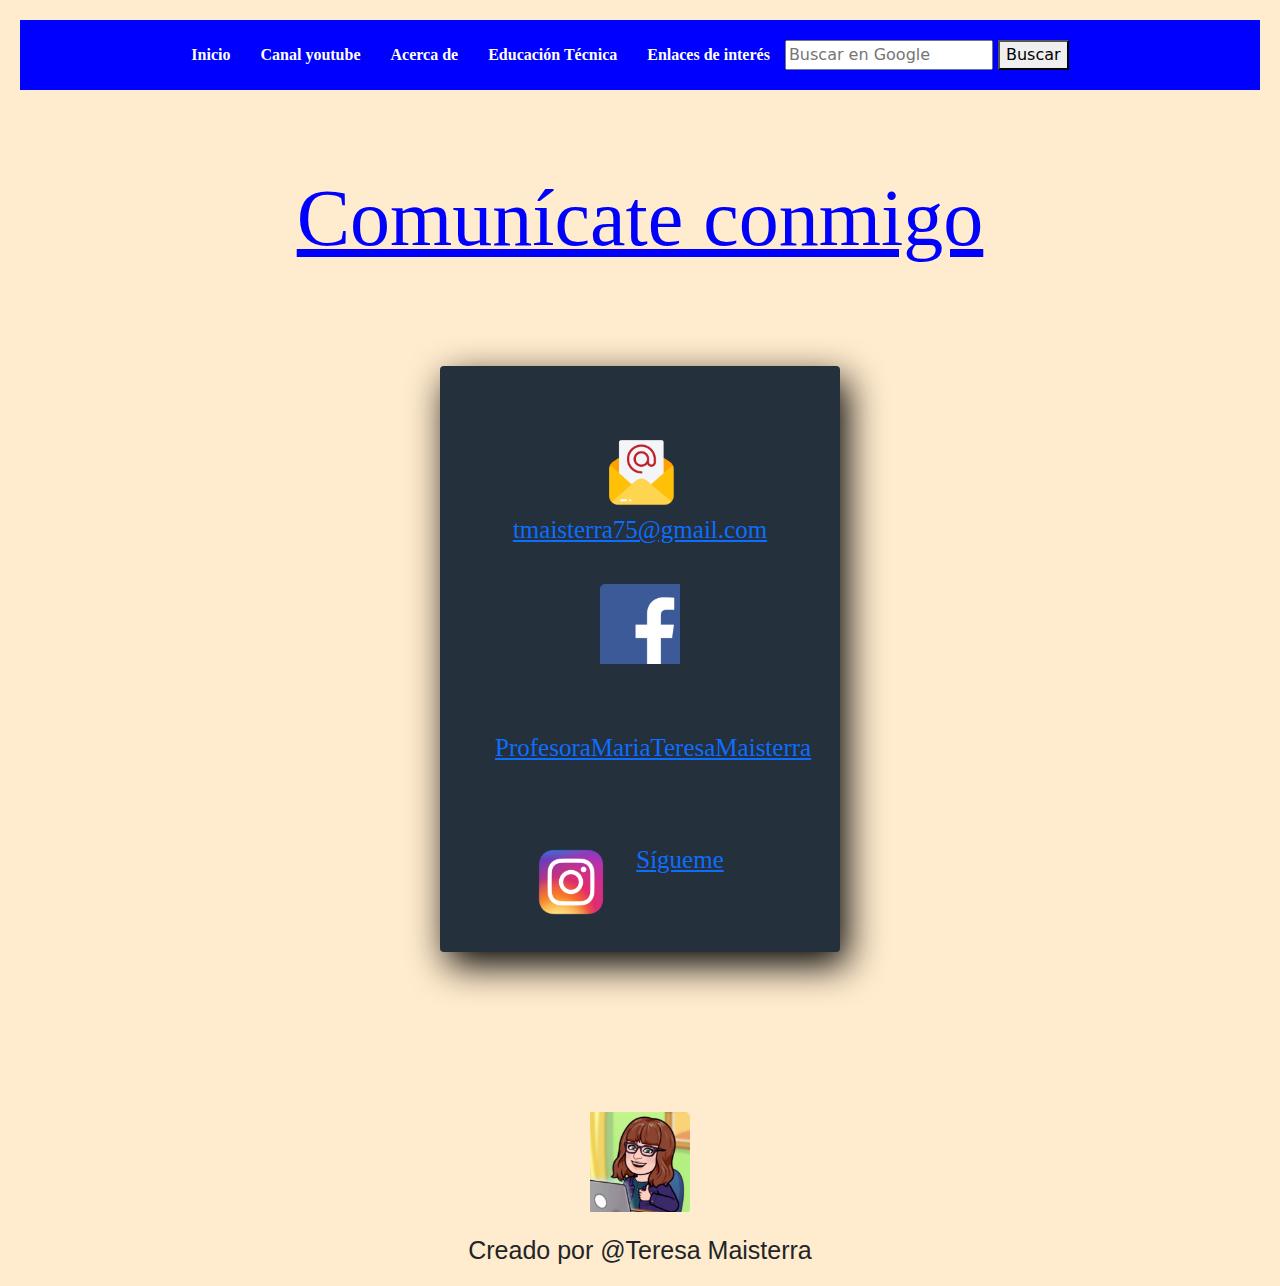
==== commit c338c93d: "commit 3" ====
--- a/contacto.html
+++ b/contacto.html
@@ -9,7 +9,7 @@
   <meta name="keywords" content="educacion, tecnología, industria de procesos, marketing, informática, secundaria">
   <link href="https://cdn.jsdelivr.net/npm/bootstrap@5.3.0-alpha3/dist/css/bootstrap.min.css" rel="stylesheet"
     integrity="sha384-KK94CHFLLe+nY2dmCWGMq91rCGa5gtU4mk92HdvYe+M/SXH301p5ILy+dN9+nJOZ" crossorigin="anonymous">
-    <link rel="stylesheet" href="https://cdn.jsdelivr.net/npm/bootstrap@5.0.0/dist/css/bootstrap.min.css">
+  <link rel="stylesheet" href="https://cdn.jsdelivr.net/npm/bootstrap@5.0.0/dist/css/bootstrap.min.css">
 
   <link rel="stylesheet" href="Estilos/CSS/Style.css">
   <title>Contacto | Contenidos y más </title>
@@ -19,9 +19,9 @@
   <header>
     <!--Barra de navegación-->
     <div class="navbar">
-      <img class="nav-imagen" src="Images/logo4.png" alt="logo personal">
+      <a class="nav-enlaces" href="index.html">Inicio</a>
       <a class="nav-enlaces" href="https://youtube.com/@teresamaisterrra">Canal youtube</a>
-           <a class="nav-enlaces" href="sobremi.html">Acerca de</a>      
+      <a class="nav-enlaces" href="sobremi.html">Acerca de</a>
       <a class="nav-enlaces" href="educacionTecnica.html">Educación Técnica</a>
       <a class="nav-enlaces" href="enlacesDeInteres.html">Enlaces de interés</a>
       <div class="search-container">
@@ -34,7 +34,7 @@
   </header>
   <!--Titulo-->
   <h1 class="titulo"> Comunícate conmigo</h1>
-
+  <!--Redes Sociales y correo-->
   <div class="contenedor4">
     <img class="imagenes2" src="Images/Correo 2.png" alt="correo"><a class="redes"
       href="mailto:tmaisterra75@gmail.com">tmaisterra75@gmail.com</a></img>
@@ -43,13 +43,10 @@
     </p></img>
     <img class="imagenes2" src="Images/Instagram 1.png" alt="instagram"><a class="redes"
       href="https//instagram.com/mtmaisterra/">Sígueme</a></img>
-
   </div>
-
+  <!--Pie de página-->
   <footer>
-      <a class="enlace-index" href="index.html"> Inicio</a>
     <div class="contenedor2">
-
       <img class="logoFinal" src="Images/Logo2.png" alt="logo personal 2">
     </div>
     <p class="datosCreacion">Creado por @Teresa Maisterra</p>
--- a/Estilos/CSS/Style.css
+++ b/Estilos/CSS/Style.css
@@ -86,7 +86,7 @@
   text-align: justify;
 }
 .body-index .titulo2, .body-enlacesdeInteres .titulo2, .body-educTecnica .titulo2, .acercaDe-Body .titulo2, .body-educacionI .titulo2, .body-contacto .titulo2, .body-marketing .titulo2, .body-operaciones .titulo2, .body-informatica .titulo2, .body-educacionII .titulo2 {
-  font-size: 80px;
+  font-size: 60px;
   margin-top: 150px;
   font-family: "Times New Roman";
   text-align: center;
@@ -125,7 +125,7 @@
 .body-index .logoFinal, .body-enlacesdeInteres .logoFinal, .body-educTecnica .logoFinal, .acercaDe-Body .logoFinal, .body-educacionI .logoFinal, .body-contacto .logoFinal, .body-marketing .logoFinal, .body-operaciones .logoFinal, .body-informatica .logoFinal, .body-educacionII .logoFinal {
   width: 100px;
   height: 100px;
-  margin-top: 100px;
+  margin-top: 60px;
   justify-content: center;
   text-align: center;
 }
@@ -139,17 +139,6 @@
   .body-index .body-index, .body-enlacesdeInteres .body-index, .body-index .body-enlacesdeInteres, .body-enlacesdeInteres .body-enlacesdeInteres, .body-educTecnica .body-index, .body-educTecnica .body-enlacesdeInteres, .body-index .body-educTecnica, .body-enlacesdeInteres .body-educTecnica, .body-educTecnica .body-educTecnica, .acercaDe-Body .body-index, .acercaDe-Body .body-enlacesdeInteres, .acercaDe-Body .body-educTecnica, .body-educacionI .body-index, .body-enlacesdeInteres .body-index, .body-educacionI .body-enlacesdeInteres, .body-enlacesdeInteres .body-enlacesdeInteres, .body-educacionI .body-educTecnica, .body-enlacesdeInteres .body-educTecnica, .body-contacto .body-index, .body-contacto .body-enlacesdeInteres, .body-contacto .body-educTecnica, .body-marketing .body-index, .body-marketing .body-enlacesdeInteres, .body-marketing .body-educTecnica, .body-operaciones .body-index, .body-operaciones .body-enlacesdeInteres, .body-operaciones .body-educTecnica, .body-informatica .body-index, .body-informatica .body-enlacesdeInteres, .body-informatica .body-educTecnica, .body-educacionII .body-index, .body-educacionII .body-enlacesdeInteres, .body-educacionII .body-educTecnica, .body-index .acercaDe-Body, .body-enlacesdeInteres .acercaDe-Body, .body-educTecnica .acercaDe-Body, .body-index .body-educacionI, .body-index .body-enlacesdeInteres, .body-enlacesdeInteres .body-educacionI, .body-enlacesdeInteres .body-enlacesdeInteres, .body-educTecnica .body-educacionI, .body-educTecnica .body-enlacesdeInteres, .body-index .body-contacto, .body-enlacesdeInteres .body-contacto, .body-educTecnica .body-contacto, .body-index .body-marketing, .body-enlacesdeInteres .body-marketing, .body-educTecnica .body-marketing, .body-index .body-operaciones, .body-enlacesdeInteres .body-operaciones, .body-educTecnica .body-operaciones, .body-index .body-informatica, .body-enlacesdeInteres .body-informatica, .body-educTecnica .body-informatica, .body-index .body-educacionII, .body-enlacesdeInteres .body-educacionII, .body-educTecnica .body-educacionII, .acercaDe-Body .acercaDe-Body, .body-educacionI .acercaDe-Body, .body-enlacesdeInteres .acercaDe-Body, .body-contacto .acercaDe-Body, .body-marketing .acercaDe-Body, .body-operaciones .acercaDe-Body, .body-informatica .acercaDe-Body, .body-educacionII .acercaDe-Body, .acercaDe-Body .body-educacionI, .acercaDe-Body .body-enlacesdeInteres, .acercaDe-Body .body-contacto, .acercaDe-Body .body-marketing, .acercaDe-Body .body-operaciones, .acercaDe-Body .body-informatica, .acercaDe-Body .body-educacionII, .body-educacionI .body-educacionI, .body-enlacesdeInteres .body-educacionI, .body-educacionI .body-enlacesdeInteres, .body-enlacesdeInteres .body-enlacesdeInteres, .body-contacto .body-educacionI, .body-contacto .body-enlacesdeInteres, .body-educacionI .body-contacto, .body-enlacesdeInteres .body-contacto, .body-contacto .body-contacto, .body-marketing .body-educacionI, .body-marketing .body-enlacesdeInteres, .body-marketing .body-contacto, .body-educacionI .body-marketing, .body-enlacesdeInteres .body-marketing, .body-contacto .body-marketing, .body-marketing .body-marketing, .body-operaciones .body-educacionI, .body-operaciones .body-enlacesdeInteres, .body-operaciones .body-contacto, .body-operaciones .body-marketing, .body-educacionI .body-operaciones, .body-enlacesdeInteres .body-operaciones, .body-contacto .body-operaciones, .body-marketing .body-operaciones, .body-operaciones .body-operaciones, .body-informatica .body-educacionI, .body-informatica .body-enlacesdeInteres, .body-informatica .body-contacto, .body-informatica .body-marketing, .body-informatica .body-operaciones, .body-educacionI .body-informatica, .body-enlacesdeInteres .body-informatica, .body-contacto .body-informatica, .body-marketing .body-informatica, .body-operaciones .body-informatica, .body-informatica .body-informatica, .body-educacionII .body-educacionI, .body-educacionII .body-enlacesdeInteres, .body-educacionII .body-contacto, .body-educacionII .body-marketing, .body-educacionII .body-operaciones, .body-educacionII .body-informatica, .body-educacionI .body-educacionII, .body-enlacesdeInteres .body-educacionII, .body-contacto .body-educacionII, .body-marketing .body-educacionII, .body-operaciones .body-educacionII, .body-informatica .body-educacionII, .body-educacionII .body-educacionII {
     background: red;
   }
-  .body-index .titulo, .body-enlacesdeInteres .titulo, .body-educTecnica .titulo, .acercaDe-Body .titulo, .body-educacionI .titulo, .body-contacto .titulo, .body-marketing .titulo, .body-operaciones .titulo, .body-informatica .titulo, .body-educacionII .titulo {
-    margin-top: 40px;
-    color: red;
-    font-family: "Roboto";
-    font-size: 5px;
-    text-decoration: underline;
-    text-decoration-style: bold;
-    text-align: center;
-    transition: infinite;
-    transition: all 0.7s;
-  }
   .body-index .navbar, .body-enlacesdeInteres .navbar, .body-educTecnica .navbar, .acercaDe-Body .navbar, .body-educacionI .navbar, .body-contacto .navbar, .body-marketing .navbar, .body-operaciones .navbar, .body-informatica .navbar, .body-educacionII .navbar {
     margin: 5px 5px 5px 5px;
     justify-content: center;
@@ -211,10 +200,10 @@
     text-decoration: none;
   }
   .body-index .titulo, .body-enlacesdeInteres .titulo, .body-educTecnica .titulo, .acercaDe-Body .titulo, .body-educacionI .titulo, .body-contacto .titulo, .body-marketing .titulo, .body-operaciones .titulo, .body-informatica .titulo, .body-educacionII .titulo {
-    margin-top: 50px;
-    color: red;
-    font-family: "Roboto";
-    font-size: 5px;
+    margin-top: 40px;
+    color: blue;
+    font-family: "Roboto";
+    font-size: 80px;
     text-decoration: underline;
     text-decoration-style: bold;
     text-align: center;
@@ -253,8 +242,8 @@
     text-align: center;
   }
   .body-index .pages, .body-enlacesdeInteres .pages, .body-educTecnica .pages, .acercaDe-Body .pages, .body-educacionI .pages, .body-contacto .pages, .body-marketing .pages, .body-operaciones .pages, .body-informatica .pages, .body-educacionII .pages {
-    width: 50px;
-    height: 150px;
+    width: 150px;
+    height: 100px;
     justify-content: center;
     margin-top: 35px;
     margin-left: 35px;
@@ -273,7 +262,7 @@
   .body-index .logoFinal, .body-enlacesdeInteres .logoFinal, .body-educTecnica .logoFinal, .acercaDe-Body .logoFinal, .body-educacionI .logoFinal, .body-contacto .logoFinal, .body-marketing .logoFinal, .body-operaciones .logoFinal, .body-informatica .logoFinal, .body-educacionII .logoFinal {
     width: 100px;
     height: 100px;
-    margin-top: 100px;
+    margin-top: 60px;
     justify-content: center;
     text-align: center;
   }
@@ -314,17 +303,6 @@
   .acercaDe-Body .body-index, .acercaDe-Body .body-enlacesdeInteres, .acercaDe-Body .body-educTecnica, .body-educacionI .body-index, .body-enlacesdeInteres .body-index, .body-educacionI .body-enlacesdeInteres, .body-enlacesdeInteres .body-enlacesdeInteres, .body-educTecnica .body-index, .body-educTecnica .body-enlacesdeInteres, .body-educacionI .body-educTecnica, .body-enlacesdeInteres .body-educTecnica, .body-educTecnica .body-educTecnica, .body-contacto .body-index, .body-contacto .body-enlacesdeInteres, .body-contacto .body-educTecnica, .body-marketing .body-index, .body-marketing .body-enlacesdeInteres, .body-marketing .body-educTecnica, .body-operaciones .body-index, .body-operaciones .body-enlacesdeInteres, .body-operaciones .body-educTecnica, .body-informatica .body-index, .body-informatica .body-enlacesdeInteres, .body-informatica .body-educTecnica, .body-educacionII .body-index, .body-educacionII .body-enlacesdeInteres, .body-educacionII .body-educTecnica, .acercaDe-Body .acercaDe-Body, .body-educacionI .acercaDe-Body, .body-enlacesdeInteres .acercaDe-Body, .body-educTecnica .acercaDe-Body, .body-contacto .acercaDe-Body, .body-marketing .acercaDe-Body, .body-operaciones .acercaDe-Body, .body-informatica .acercaDe-Body, .body-educacionII .acercaDe-Body, .acercaDe-Body .body-educacionI, .acercaDe-Body .body-contacto, .acercaDe-Body .body-marketing, .acercaDe-Body .body-operaciones, .acercaDe-Body .body-informatica, .acercaDe-Body .body-educacionII, .body-educacionI .body-educacionI, .body-enlacesdeInteres .body-educacionI, .body-educTecnica .body-educacionI, .body-contacto .body-educacionI, .body-educacionI .body-contacto, .body-enlacesdeInteres .body-contacto, .body-educTecnica .body-contacto, .body-contacto .body-contacto, .body-marketing .body-educacionI, .body-marketing .body-contacto, .body-educacionI .body-marketing, .body-enlacesdeInteres .body-marketing, .body-educTecnica .body-marketing, .body-contacto .body-marketing, .body-marketing .body-marketing, .body-operaciones .body-educacionI, .body-operaciones .body-contacto, .body-operaciones .body-marketing, .body-educacionI .body-operaciones, .body-enlacesdeInteres .body-operaciones, .body-educTecnica .body-operaciones, .body-contacto .body-operaciones, .body-marketing .body-operaciones, .body-operaciones .body-operaciones, .body-informatica .body-educacionI, .body-informatica .body-contacto, .body-informatica .body-marketing, .body-informatica .body-operaciones, .body-educacionI .body-informatica, .body-enlacesdeInteres .body-informatica, .body-educTecnica .body-informatica, .body-contacto .body-informatica, .body-marketing .body-informatica, .body-operaciones .body-informatica, .body-informatica .body-informatica, .body-educacionII .body-educacionI, .body-educacionII .body-contacto, .body-educacionII .body-marketing, .body-educacionII .body-operaciones, .body-educacionII .body-informatica, .body-educacionI .body-educacionII, .body-enlacesdeInteres .body-educacionII, .body-educTecnica .body-educacionII, .body-contacto .body-educacionII, .body-marketing .body-educacionII, .body-operaciones .body-educacionII, .body-informatica .body-educacionII, .body-educacionII .body-educacionII {
     background: red;
   }
-  .acercaDe-Body .titulo, .body-educacionI .titulo, .body-enlacesdeInteres .titulo, .body-educTecnica .titulo, .body-contacto .titulo, .body-marketing .titulo, .body-operaciones .titulo, .body-informatica .titulo, .body-educacionII .titulo {
-    margin-top: 40px;
-    color: red;
-    font-family: "Roboto";
-    font-size: 5px;
-    text-decoration: underline;
-    text-decoration-style: bold;
-    text-align: center;
-    transition: infinite;
-    transition: all 0.7s;
-  }
   .acercaDe-Body .navbar, .body-educacionI .navbar, .body-enlacesdeInteres .navbar, .body-educTecnica .navbar, .body-contacto .navbar, .body-marketing .navbar, .body-operaciones .navbar, .body-informatica .navbar, .body-educacionII .navbar {
     margin: 5px 5px 5px 5px;
     justify-content: center;
@@ -386,10 +364,10 @@
     text-decoration: none;
   }
   .acercaDe-Body .titulo, .body-educacionI .titulo, .body-enlacesdeInteres .titulo, .body-educTecnica .titulo, .body-contacto .titulo, .body-marketing .titulo, .body-operaciones .titulo, .body-informatica .titulo, .body-educacionII .titulo {
-    margin-top: 50px;
-    color: red;
-    font-family: "Roboto";
-    font-size: 5px;
+    margin-top: 40px;
+    color: blue;
+    font-family: "Roboto";
+    font-size: 80px;
     text-decoration: underline;
     text-decoration-style: bold;
     text-align: center;
@@ -429,7 +407,7 @@
   }
   .acercaDe-Body .pages, .body-educacionI .pages, .body-enlacesdeInteres .pages, .body-educTecnica .pages, .body-contacto .pages, .body-marketing .pages, .body-operaciones .pages, .body-informatica .pages, .body-educacionII .pages {
     width: 50px;
-    height: 150px;
+    height: 100px;
     justify-content: center;
     margin-top: 35px;
     margin-left: 35px;
@@ -448,7 +426,7 @@
   .acercaDe-Body .logoFinal, .body-educacionI .logoFinal, .body-enlacesdeInteres .logoFinal, .body-educTecnica .logoFinal, .body-contacto .logoFinal, .body-marketing .logoFinal, .body-operaciones .logoFinal, .body-informatica .logoFinal, .body-educacionII .logoFinal {
     width: 100px;
     height: 100px;
-    margin-top: 100px;
+    margin-top: 60px;
     justify-content: center;
     text-align: center;
   }
@@ -481,16 +459,22 @@
   .body-educacionI .body-index, .body-enlacesdeInteres .body-index, .body-educacionI .body-enlacesdeInteres, .body-enlacesdeInteres .body-enlacesdeInteres, .body-educTecnica .body-index, .body-educTecnica .body-enlacesdeInteres, .body-educacionI .body-educTecnica, .body-enlacesdeInteres .body-educTecnica, .body-educTecnica .body-educTecnica, .body-contacto .body-index, .body-contacto .body-enlacesdeInteres, .body-contacto .body-educTecnica, .body-marketing .body-index, .body-marketing .body-enlacesdeInteres, .body-marketing .body-educTecnica, .body-operaciones .body-index, .body-operaciones .body-enlacesdeInteres, .body-operaciones .body-educTecnica, .body-informatica .body-index, .body-informatica .body-enlacesdeInteres, .body-informatica .body-educTecnica, .body-educacionII .body-index, .body-educacionII .body-enlacesdeInteres, .body-educacionII .body-educTecnica, .body-educacionI .acercaDe-Body, .body-enlacesdeInteres .acercaDe-Body, .body-educTecnica .acercaDe-Body, .body-contacto .acercaDe-Body, .body-marketing .acercaDe-Body, .body-operaciones .acercaDe-Body, .body-informatica .acercaDe-Body, .body-educacionII .acercaDe-Body, .body-educacionI .body-educacionI, .body-enlacesdeInteres .body-educacionI, .body-educTecnica .body-educacionI, .body-contacto .body-educacionI, .body-educacionI .body-contacto, .body-enlacesdeInteres .body-contacto, .body-educTecnica .body-contacto, .body-contacto .body-contacto, .body-marketing .body-educacionI, .body-marketing .body-contacto, .body-educacionI .body-marketing, .body-enlacesdeInteres .body-marketing, .body-educTecnica .body-marketing, .body-contacto .body-marketing, .body-marketing .body-marketing, .body-operaciones .body-educacionI, .body-operaciones .body-contacto, .body-operaciones .body-marketing, .body-educacionI .body-operaciones, .body-enlacesdeInteres .body-operaciones, .body-educTecnica .body-operaciones, .body-contacto .body-operaciones, .body-marketing .body-operaciones, .body-operaciones .body-operaciones, .body-informatica .body-educacionI, .body-informatica .body-contacto, .body-informatica .body-marketing, .body-informatica .body-operaciones, .body-educacionI .body-informatica, .body-enlacesdeInteres .body-informatica, .body-educTecnica .body-informatica, .body-contacto .body-informatica, .body-marketing .body-informatica, .body-operaciones .body-informatica, .body-informatica .body-informatica, .body-educacionII .body-educacionI, .body-educacionII .body-contacto, .body-educacionII .body-marketing, .body-educacionII .body-operaciones, .body-educacionII .body-informatica, .body-educacionI .body-educacionII, .body-enlacesdeInteres .body-educacionII, .body-educTecnica .body-educacionII, .body-contacto .body-educacionII, .body-marketing .body-educacionII, .body-operaciones .body-educacionII, .body-informatica .body-educacionII, .body-educacionII .body-educacionII {
     background: red;
   }
-  .body-educacionI .titulo, .body-enlacesdeInteres .titulo, .body-educTecnica .titulo, .body-contacto .titulo, .body-marketing .titulo, .body-operaciones .titulo, .body-informatica .titulo, .body-educacionII .titulo {
-    margin-top: 40px;
-    color: red;
-    font-family: "Roboto";
-    font-size: 5px;
-    text-decoration: underline;
-    text-decoration-style: bold;
-    text-align: center;
-    transition: infinite;
-    transition: all 0.7s;
+  .body-educacionI .texto1, .body-enlacesdeInteres .texto1, .body-educTecnica .texto1, .body-contacto .texto1, .body-marketing .texto1, .body-operaciones .texto1, .body-informatica .texto1, .body-educacionII .texto1 {
+    font-size: 40px;
+    padding: 25px 25px;
+    font-family: "Times New Roman";
+    text-align: justify;
+  }
+  .body-educacionI .classRoom, .body-enlacesdeInteres .classRoom, .body-educTecnica .classRoom, .body-contacto .classRoom, .body-marketing .classRoom, .body-operaciones .classRoom, .body-informatica .classRoom, .body-educacionII .classRoom {
+    font-size: 20px;
+    padding: 25px 25px;
+    font-family: "Times New Roman";
+    text-align: justify;
+    text-decoration: none;
+  }
+  .body-educacionI .classRoom:hover, .body-enlacesdeInteres .classRoom:hover, .body-educTecnica .classRoom:hover, .body-contacto .classRoom:hover, .body-marketing .classRoom:hover, .body-operaciones .classRoom:hover, .body-informatica .classRoom:hover, .body-educacionII .classRoom:hover {
+    color: black;
+    font-family: "Pacifico";
   }
   .body-educacionI .navbar, .body-enlacesdeInteres .navbar, .body-educTecnica .navbar, .body-contacto .navbar, .body-marketing .navbar, .body-operaciones .navbar, .body-informatica .navbar, .body-educacionII .navbar {
     margin: 5px 5px 5px 5px;
@@ -553,10 +537,10 @@
     text-decoration: none;
   }
   .body-educacionI .titulo, .body-enlacesdeInteres .titulo, .body-educTecnica .titulo, .body-contacto .titulo, .body-marketing .titulo, .body-operaciones .titulo, .body-informatica .titulo, .body-educacionII .titulo {
-    margin-top: 50px;
-    color: red;
-    font-family: "Roboto";
-    font-size: 5px;
+    margin-top: 40px;
+    color: blue;
+    font-family: "Roboto";
+    font-size: 80px;
     text-decoration: underline;
     text-decoration-style: bold;
     text-align: center;
@@ -596,7 +580,7 @@
   }
   .body-educacionI .pages, .body-enlacesdeInteres .pages, .body-educTecnica .pages, .body-contacto .pages, .body-marketing .pages, .body-operaciones .pages, .body-informatica .pages, .body-educacionII .pages {
     width: 50px;
-    height: 150px;
+    height: 100px;
     justify-content: center;
     margin-top: 35px;
     margin-left: 35px;
@@ -615,7 +599,7 @@
   .body-educacionI .logoFinal, .body-enlacesdeInteres .logoFinal, .body-educTecnica .logoFinal, .body-contacto .logoFinal, .body-marketing .logoFinal, .body-operaciones .logoFinal, .body-informatica .logoFinal, .body-educacionII .logoFinal {
     width: 100px;
     height: 100px;
-    margin-top: 100px;
+    margin-top: 60px;
     justify-content: center;
     text-align: center;
   }
@@ -631,16 +615,22 @@
   .body-educacionII .body-index, .body-educacionII .body-enlacesdeInteres, .body-educacionII .body-educTecnica, .body-educacionII .acercaDe-Body, .body-educacionII .body-educacionI, .body-educacionII .body-contacto, .body-educacionII .body-marketing, .body-educacionII .body-operaciones, .body-educacionII .body-informatica, .body-educacionII .body-educacionII {
     background: red;
   }
-  .body-educacionII .titulo {
-    margin-top: 40px;
-    color: red;
-    font-family: "Roboto";
-    font-size: 5px;
-    text-decoration: underline;
-    text-decoration-style: bold;
-    text-align: center;
-    transition: infinite;
-    transition: all 0.7s;
+  .body-educacionII .texto1 {
+    font-size: 40px;
+    padding: 25px 25px;
+    font-family: "Times New Roman";
+    text-align: justify;
+  }
+  .body-educacionII .classRoom {
+    font-size: 20px;
+    padding: 25px 25px;
+    font-family: "Times New Roman";
+    text-align: justify;
+    text-decoration: none;
+  }
+  .body-educacionII .classRoom:hover {
+    color: black;
+    font-family: "Pacifico";
   }
   .body-educacionII .navbar {
     margin: 5px 5px 5px 5px;
@@ -704,9 +694,9 @@
   }
   .body-educacionII .titulo {
     margin-top: 50px;
-    color: red;
-    font-family: "Roboto";
-    font-size: 5px;
+    color: blue;
+    font-family: "Roboto";
+    font-size: 80px;
     text-decoration: underline;
     text-decoration-style: bold;
     text-align: center;
@@ -746,7 +736,7 @@
   }
   .body-educacionII .pages {
     width: 50px;
-    height: 150px;
+    height: 100px;
     justify-content: center;
     margin-top: 35px;
     margin-left: 35px;
@@ -765,7 +755,7 @@
   .body-educacionII .logoFinal {
     width: 100px;
     height: 100px;
-    margin-top: 100px;
+    margin-top: 60px;
     justify-content: center;
     text-align: center;
   }
@@ -781,16 +771,22 @@
   .body-informatica .body-index, .body-informatica .body-enlacesdeInteres, .body-informatica .body-educTecnica, .body-informatica .acercaDe-Body, .body-informatica .body-educacionI, .body-informatica .body-contacto, .body-informatica .body-marketing, .body-informatica .body-operaciones, .body-informatica .body-educacionII, .body-informatica .body-informatica {
     background: red;
   }
-  .body-informatica .titulo {
-    margin-top: 40px;
-    color: red;
-    font-family: "Roboto";
-    font-size: 5px;
-    text-decoration: underline;
-    text-decoration-style: bold;
-    text-align: center;
-    transition: infinite;
-    transition: all 0.7s;
+  .body-informatica .texto1 {
+    font-size: 40px;
+    padding: 25px 25px;
+    font-family: "Times New Roman";
+    text-align: justify;
+  }
+  .body-informatica .classRoom {
+    font-size: 20px;
+    padding: 25px 25px;
+    font-family: "Times New Roman";
+    text-align: justify;
+    text-decoration: none;
+  }
+  .body-informatica .classRoom:hover {
+    color: black;
+    font-family: "Pacifico";
   }
   .body-informatica .navbar {
     margin: 5px 5px 5px 5px;
@@ -854,9 +850,9 @@
   }
   .body-informatica .titulo {
     margin-top: 50px;
-    color: red;
-    font-family: "Roboto";
-    font-size: 5px;
+    color: blue;
+    font-family: "Roboto";
+    font-size: 80px;
     text-decoration: underline;
     text-decoration-style: bold;
     text-align: center;
@@ -896,7 +892,7 @@
   }
   .body-informatica .pages {
     width: 50px;
-    height: 150px;
+    height: 100px;
     justify-content: center;
     margin-top: 35px;
     margin-left: 35px;
@@ -915,7 +911,7 @@
   .body-informatica .logoFinal {
     width: 100px;
     height: 100px;
-    margin-top: 100px;
+    margin-top: 60px;
     justify-content: center;
     text-align: center;
   }
@@ -931,16 +927,22 @@
   .body-operaciones .body-index, .body-operaciones .body-enlacesdeInteres, .body-operaciones .body-educTecnica, .body-operaciones .acercaDe-Body, .body-operaciones .body-educacionI, .body-operaciones .body-contacto, .body-operaciones .body-marketing, .body-operaciones .body-educacionII, .body-operaciones .body-informatica, .body-operaciones .body-operaciones {
     background: red;
   }
-  .body-operaciones .titulo {
-    margin-top: 40px;
-    color: red;
-    font-family: "Roboto";
-    font-size: 5px;
-    text-decoration: underline;
-    text-decoration-style: bold;
-    text-align: center;
-    transition: infinite;
-    transition: all 0.7s;
+  .body-operaciones .texto1 {
+    font-size: 40px;
+    padding: 25px 25px;
+    font-family: "Times New Roman";
+    text-align: justify;
+  }
+  .body-operaciones .classRoom {
+    font-size: 20px;
+    padding: 25px 25px;
+    font-family: "Times New Roman";
+    text-align: justify;
+    text-decoration: none;
+  }
+  .body-operaciones .classRoom:hover {
+    color: black;
+    font-family: "Pacifico";
   }
   .body-operaciones .navbar {
     margin: 5px 5px 5px 5px;
@@ -1004,9 +1006,9 @@
   }
   .body-operaciones .titulo {
     margin-top: 50px;
-    color: red;
-    font-family: "Roboto";
-    font-size: 5px;
+    color: blue;
+    font-family: "Roboto";
+    font-size: 80px;
     text-decoration: underline;
     text-decoration-style: bold;
     text-align: center;
@@ -1046,7 +1048,7 @@
   }
   .body-operaciones .pages {
     width: 50px;
-    height: 150px;
+    height: 100px;
     justify-content: center;
     margin-top: 35px;
     margin-left: 35px;
@@ -1065,7 +1067,7 @@
   .body-operaciones .logoFinal {
     width: 100px;
     height: 100px;
-    margin-top: 100px;
+    margin-top: 60px;
     justify-content: center;
     text-align: center;
   }
@@ -1081,16 +1083,22 @@
   .body-marketing .body-index, .body-marketing .body-enlacesdeInteres, .body-marketing .body-educTecnica, .body-marketing .acercaDe-Body, .body-marketing .body-educacionI, .body-marketing .body-contacto, .body-marketing .body-educacionII, .body-marketing .body-informatica, .body-marketing .body-operaciones, .body-marketing .body-marketing {
     background: red;
   }
-  .body-marketing .titulo {
-    margin-top: 40px;
-    color: red;
-    font-family: "Roboto";
-    font-size: 5px;
-    text-decoration: underline;
-    text-decoration-style: bold;
-    text-align: center;
-    transition: infinite;
-    transition: all 0.7s;
+  .body-marketing .texto1 {
+    font-size: 40px;
+    padding: 25px 25px;
+    font-family: "Times New Roman";
+    text-align: justify;
+  }
+  .body-marketing .classRoom {
+    font-size: 20px;
+    padding: 25px 25px;
+    font-family: "Times New Roman";
+    text-align: justify;
+    text-decoration: none;
+  }
+  .body-marketing .classRoom:hover {
+    color: black;
+    font-family: "Pacifico";
   }
   .body-marketing .navbar {
     margin: 5px 5px 5px 5px;
@@ -1154,9 +1162,9 @@
   }
   .body-marketing .titulo {
     margin-top: 50px;
-    color: red;
-    font-family: "Roboto";
-    font-size: 5px;
+    color: blue;
+    font-family: "Roboto";
+    font-size: 80px;
     text-decoration: underline;
     text-decoration-style: bold;
     text-align: center;
@@ -1196,7 +1204,7 @@
   }
   .body-marketing .pages {
     width: 50px;
-    height: 150px;
+    height: 100px;
     justify-content: center;
     margin-top: 35px;
     margin-left: 35px;
@@ -1215,7 +1223,7 @@
   .body-marketing .logoFinal {
     width: 100px;
     height: 100px;
-    margin-top: 100px;
+    margin-top: 60px;
     justify-content: center;
     text-align: center;
   }
@@ -1270,16 +1278,22 @@
   .body-contacto .body-index, .body-contacto .body-enlacesdeInteres, .body-contacto .body-educTecnica, .body-contacto .acercaDe-Body, .body-contacto .body-educacionI, .body-contacto .body-educacionII, .body-contacto .body-informatica, .body-contacto .body-operaciones, .body-contacto .body-marketing, .body-contacto .body-contacto {
     background: red;
   }
-  .body-contacto .titulo {
-    margin-top: 40px;
-    color: red;
-    font-family: "Roboto";
-    font-size: 5px;
-    text-decoration: underline;
-    text-decoration-style: bold;
-    text-align: center;
-    transition: infinite;
-    transition: all 0.7s;
+  .body-contacto .texto1 {
+    font-size: 40px;
+    padding: 25px 25px;
+    font-family: "Times New Roman";
+    text-align: justify;
+  }
+  .body-contacto .classRoom {
+    font-size: 20px;
+    padding: 25px 25px;
+    font-family: "Times New Roman";
+    text-align: justify;
+    text-decoration: none;
+  }
+  .body-contacto .classRoom:hover {
+    color: black;
+    font-family: "Pacifico";
   }
   .body-contacto .navbar {
     margin: 5px 5px 5px 5px;
@@ -1343,9 +1357,9 @@
   }
   .body-contacto .titulo {
     margin-top: 50px;
-    color: red;
-    font-family: "Roboto";
-    font-size: 5px;
+    color: blue;
+    font-family: "Roboto";
+    font-size: 80px;
     text-decoration: underline;
     text-decoration-style: bold;
     text-align: center;
@@ -1356,6 +1370,45 @@
     font-family: "Pacifico";
     color: red;
     font-size: 60px;
+  }
+  .body-contacto .contenedor4 {
+    width: 400px;
+    text-align: center;
+    background-color: #24303c;
+    padding: 30px;
+    margin: auto;
+    margin-top: 100px;
+    border-radius: 4px;
+    font-family: "Roboto";
+    color: white;
+    box-shadow: 7px 13px 37px #000;
+  }
+  .body-contacto .volver {
+    margin-right: 100px;
+    width: 100px;
+    height: 80px;
+    border-radius: 5px;
+    background-color: grey;
+    border-style: dashed;
+    animation-name: aparecer;
+    color: red;
+    animation-duration: 0.7s;
+    animation-iteration-count: infinite;
+  }
+  .body-contacto .imagenes2 {
+    margin-top: 35px;
+    width: 80px;
+    height: 80px;
+    justify-content: center;
+    text-align: center;
+  }
+  .body-contacto .redes {
+    padding: 25px 25px;
+    margin-top: 40px;
+    font-size: 25px;
+    font-family: "Times New Roman";
+    text-align: justify;
+    text-align: center;
   }
   .body-contacto .texto {
     padding: 20px 20px;
@@ -1385,7 +1438,7 @@
   }
   .body-contacto .pages {
     width: 50px;
-    height: 150px;
+    height: 100px;
     justify-content: center;
     margin-top: 35px;
     margin-left: 35px;
@@ -1404,7 +1457,7 @@
   .body-contacto .logoFinal {
     width: 100px;
     height: 100px;
-    margin-top: 100px;
+    margin-top: 60px;
     justify-content: center;
     text-align: center;
   }
@@ -1420,16 +1473,22 @@
   .body-educTecnica .body-index, .body-educTecnica .body-enlacesdeInteres, .body-educTecnica .acercaDe-Body, .body-educTecnica .body-educacionI, .body-educTecnica .body-educacionII, .body-educTecnica .body-informatica, .body-educTecnica .body-operaciones, .body-educTecnica .body-marketing, .body-educTecnica .body-contacto, .body-educTecnica .body-educTecnica {
     background: red;
   }
-  .body-educTecnica .titulo {
-    margin-top: 40px;
-    color: red;
-    font-family: "Roboto";
-    font-size: 5px;
-    text-decoration: underline;
-    text-decoration-style: bold;
-    text-align: center;
-    transition: infinite;
-    transition: all 0.7s;
+  .body-educTecnica .texto1 {
+    font-size: 40px;
+    padding: 25px 25px;
+    font-family: "Times New Roman";
+    text-align: justify;
+  }
+  .body-educTecnica .classRoom {
+    font-size: 20px;
+    padding: 25px 25px;
+    font-family: "Times New Roman";
+    text-align: justify;
+    text-decoration: none;
+  }
+  .body-educTecnica .classRoom:hover {
+    color: black;
+    font-family: "Pacifico";
   }
   .body-educTecnica .navbar {
     margin: 5px 5px 5px 5px;
@@ -1493,9 +1552,9 @@
   }
   .body-educTecnica .titulo {
     margin-top: 50px;
-    color: red;
-    font-family: "Roboto";
-    font-size: 5px;
+    color: blue;
+    font-family: "Roboto";
+    font-size: 80px;
     text-decoration: underline;
     text-decoration-style: bold;
     text-align: center;
@@ -1506,6 +1565,45 @@
     font-family: "Pacifico";
     color: red;
     font-size: 60px;
+  }
+  .body-educTecnica .contenedor4 {
+    width: 400px;
+    text-align: center;
+    background-color: #24303c;
+    padding: 30px;
+    margin: auto;
+    margin-top: 100px;
+    border-radius: 4px;
+    font-family: "Roboto";
+    color: white;
+    box-shadow: 7px 13px 37px #000;
+  }
+  .body-educTecnica .volver {
+    margin-right: 100px;
+    width: 100px;
+    height: 80px;
+    border-radius: 5px;
+    background-color: grey;
+    border-style: dashed;
+    animation-name: aparecer;
+    color: red;
+    animation-duration: 0.7s;
+    animation-iteration-count: infinite;
+  }
+  .body-educTecnica .imagenes2 {
+    margin-top: 35px;
+    width: 80px;
+    height: 80px;
+    justify-content: center;
+    text-align: center;
+  }
+  .body-educTecnica .redes {
+    padding: 25px 25px;
+    margin-top: 40px;
+    font-size: 25px;
+    font-family: "Times New Roman";
+    text-align: justify;
+    text-align: center;
   }
   .body-educTecnica .texto {
     padding: 20px 20px;
@@ -1535,7 +1633,7 @@
   }
   .body-educTecnica .pages {
     width: 50px;
-    height: 150px;
+    height: 100px;
     justify-content: center;
     margin-top: 35px;
     margin-left: 35px;
@@ -1554,7 +1652,7 @@
   .body-educTecnica .logoFinal {
     width: 100px;
     height: 100px;
-    margin-top: 100px;
+    margin-top: 60px;
     justify-content: center;
     text-align: center;
   }
@@ -1613,16 +1711,65 @@
   .body-enlacesdeInteres .body-index, .body-enlacesdeInteres .acercaDe-Body, .body-enlacesdeInteres .body-educacionI, .body-enlacesdeInteres .body-educacionII, .body-enlacesdeInteres .body-informatica, .body-enlacesdeInteres .body-operaciones, .body-enlacesdeInteres .body-marketing, .body-enlacesdeInteres .body-contacto, .body-enlacesdeInteres .body-educTecnica, .body-enlacesdeInteres .body-enlacesdeInteres {
     background: red;
   }
-  .body-enlacesdeInteres .titulo {
-    margin-top: 40px;
-    color: red;
-    font-family: "Roboto";
-    font-size: 5px;
-    text-decoration: underline;
-    text-decoration-style: bold;
-    text-align: center;
-    transition: infinite;
-    transition: all 0.7s;
+  .body-enlacesdeInteres .texto1 {
+    font-size: 40px;
+    padding: 25px 25px;
+    font-family: "Times New Roman";
+    text-align: justify;
+  }
+  .body-enlacesdeInteres .pagina1 {
+    font-size: 30px;
+    color: black;
+    padding: 25px 25px;
+    font-family: "Times New Roman";
+    text-align: center;
+    text-decoration: none;
+  }
+  .body-enlacesdeInteres .contenedor5 {
+    justify-content: center;
+    text-align: center;
+  }
+  .body-enlacesdeInteres .texto5 {
+    font-size: 20px;
+    color: black;
+    padding: 25px 25px;
+    font-family: "Times New Roman";
+    text-align: center;
+  }
+  .body-enlacesdeInteres .imagen3 {
+    width: 100px;
+    height: 150px;
+    border: black 10px;
+    border-style: double;
+    text-align: center;
+    justify-content: center;
+    animation-name: aparecer;
+    animation-duration: 0.7s;
+    animation-iteration-count: infinite;
+  }
+  .body-enlacesdeInteres .volver {
+    margin-right: 30px;
+    margin-right: 100px;
+    width: 100px;
+    height: 80px;
+    border-radius: 5px;
+    background-color: grey;
+    border-style: dashed;
+    animation-name: aparecer;
+    color: red;
+    animation-duration: 0.7s;
+    animation-iteration-count: infinite;
+  }
+  .body-enlacesdeInteres .classRoom {
+    font-size: 10px;
+    padding: 25px 25px;
+    font-family: "Times New Roman";
+    text-align: justify;
+    text-decoration: none;
+  }
+  .body-enlacesdeInteres .classRoom:hover {
+    color: black;
+    font-family: "Pacifico";
   }
   .body-enlacesdeInteres .navbar {
     margin: 5px 5px 5px 5px;
@@ -1686,9 +1833,9 @@
   }
   .body-enlacesdeInteres .titulo {
     margin-top: 50px;
-    color: red;
-    font-family: "Roboto";
-    font-size: 5px;
+    color: blue;
+    font-family: "Roboto";
+    font-size: 80px;
     text-decoration: underline;
     text-decoration-style: bold;
     text-align: center;
@@ -1699,6 +1846,45 @@
     font-family: "Pacifico";
     color: red;
     font-size: 60px;
+  }
+  .body-enlacesdeInteres .contenedor4 {
+    width: 400px;
+    text-align: center;
+    background-color: #24303c;
+    padding: 30px;
+    margin: auto;
+    margin-top: 100px;
+    border-radius: 4px;
+    font-family: "Roboto";
+    color: white;
+    box-shadow: 7px 13px 37px #000;
+  }
+  .body-enlacesdeInteres .volver {
+    margin-right: 100px;
+    width: 100px;
+    height: 80px;
+    border-radius: 5px;
+    background-color: grey;
+    border-style: dashed;
+    animation-name: aparecer;
+    color: red;
+    animation-duration: 0.7s;
+    animation-iteration-count: infinite;
+  }
+  .body-enlacesdeInteres .imagenes2 {
+    margin-top: 35px;
+    width: 80px;
+    height: 80px;
+    justify-content: center;
+    text-align: center;
+  }
+  .body-enlacesdeInteres .redes {
+    padding: 25px 25px;
+    margin-top: 40px;
+    font-size: 25px;
+    font-family: "Times New Roman";
+    text-align: justify;
+    text-align: center;
   }
   .body-enlacesdeInteres .texto {
     padding: 20px 20px;
@@ -1728,7 +1914,7 @@
   }
   .body-enlacesdeInteres .pages {
     width: 50px;
-    height: 150px;
+    height: 100px;
     justify-content: center;
     margin-top: 35px;
     margin-left: 35px;
@@ -1747,7 +1933,7 @@
   .body-enlacesdeInteres .logoFinal {
     width: 100px;
     height: 100px;
-    margin-top: 100px;
+    margin-top: 60px;
     justify-content: center;
     text-align: center;
   }
